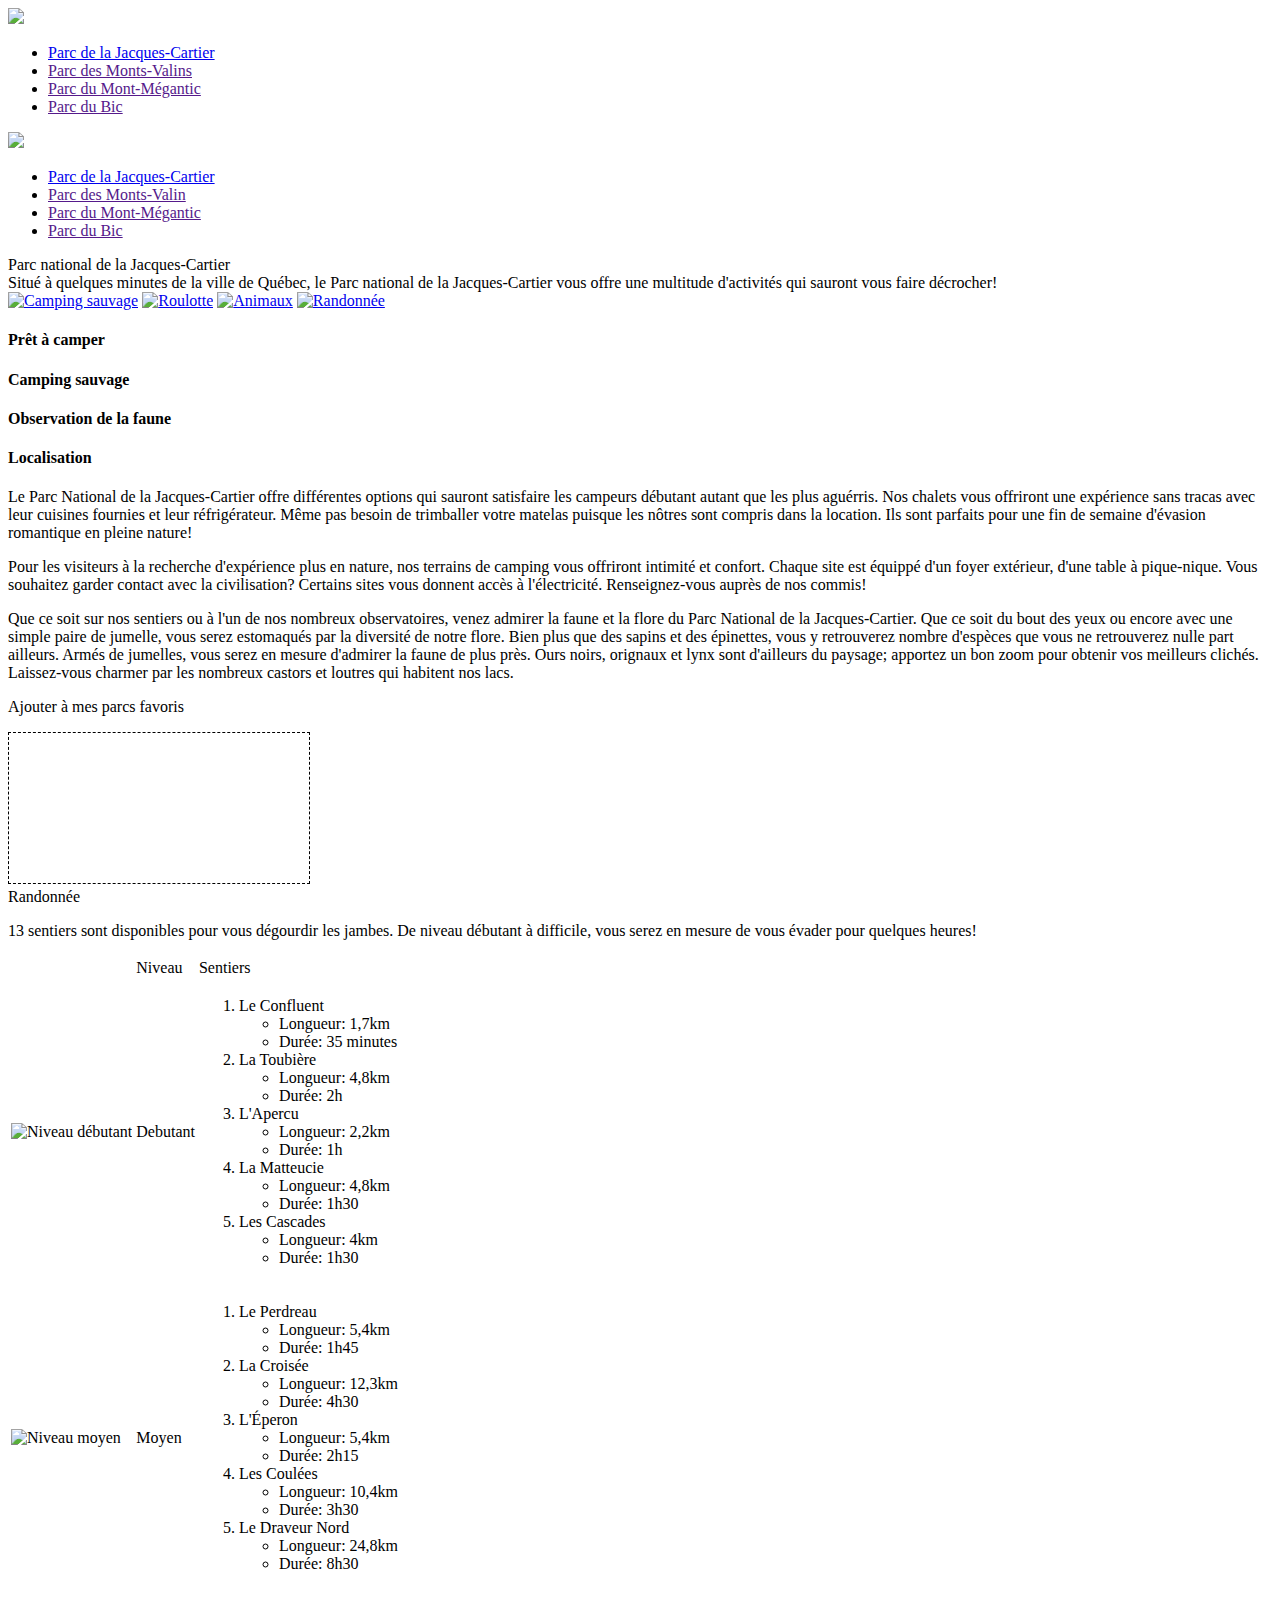
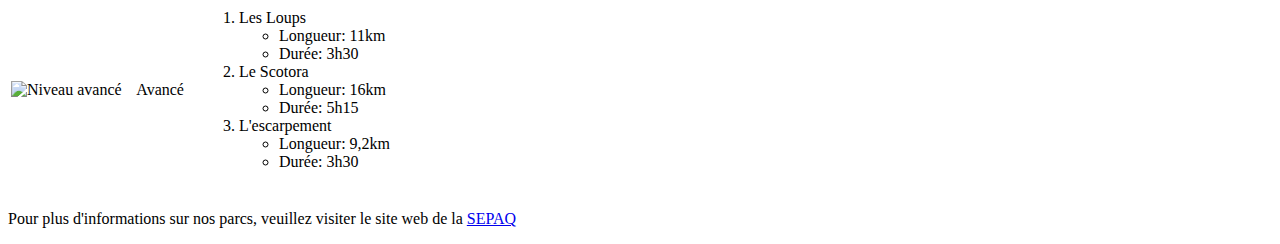
==== Page1.html @ 80376528 "Intégration du slide-button" ====
<!DOCTYPE html>
<html lang="en">
<head>
    <meta charset="UTF-8">
    <meta name="viewport" content="width=device-width, initial-scale=1.0">
    <link rel="stylesheet" href="Contenu.css">
    <link rel="stylesheet" href="assets/css/navbar.css"/>
    <link rel="stylesheet" href="assets/css/footer.css"/>
    <link rel="stylesheet" href="assets/css/general.css"/>
    <link rel="stylesheet" href="assets/css/slide-button.css"/>
    <title>Parc National de la Jacques-Cartier</title>
    
</head>


<body>

    <body>
        <header class="side-navbar tablet-navbar">
            <div class="logo">
                <a href="index.html">
                    <img src="assets/images/logo.png"/>
                </a>
            </div>
            <div class="menu">
                <ul class="menu-list">
                    <li class="menu-item"><a class="current-link" href="Page1.html">Parc de la Jacques-Cartier</a></li>
                    <li class="menu-item"><a href="">Parc des Monts-Valins</a></li>
                    <li class="menu-item"><a href="">Parc du Mont-Mégantic</a></li>
                    <li class="menu-item"><a href="">Parc du Bic</a></li>
                </ul>
            </div>
        </header>

        <header class="phone-navbar">
            <div class="navbar-shrink">
                <div class="logo">
                    <a href="index.html">
                        <img src="./assets/images/logo.png"/>
                    </a>
                </div>
                <div class="dropdown-button" onclick="Dropdown()">
                    <div></div>
                    <div></div>
                    <div></div>
                </div>
            </div>
            <div class="menu" id="dropdown-menu">
                <ul class="menu-list">
                    <li class="menu-item"><a class="current-link" href="Page1.html">Parc de la Jacques-Cartier</a></li>
                    <li class="menu-item"><a href="">Parc des Monts-Valin</a></li>
                    <li class="menu-item"><a href="">Parc du Mont-Mégantic</a></li>
                    <li class="menu-item"><a href="">Parc du Bic</a></li>
                </ul>
            </div>
        </header>

        <div class="content">
            <div id="content-title" class="page-titre content-photo-title-page">Parc national de la Jacques-Cartier
                <div class="description-titre texte-image-titre">Situé à quelques minutes de la ville de Québec, le Parc national de la Jacques-Cartier vous offre
                        une multitude d'activités qui sauront vous faire décrocher!</div>
                        
                        <div class="services-offerts-image">
                        
                        <a href="#camping"><img src="assets/images/tente.jpg" alt="Camping sauvage" title="Camping sauvage"></a>
                        <a href="#roulotte"><img src="assets/images/roulotte.jpg" alt="Roulotte" title="Camping en roulotte"></a>
                        <a href="#animaux"><img src="assets/images/animaux.jpg" alt="Animaux" title="Observation de la faune"></a>
                        <a href="#randonnee"><img src="assets/images/randonnee.jpg" alt="Randonnée" title="Randonnée"></a>
                    </div>
            </div>
            <div class="grid-wrapper-contenu1">
                <div class="content-page">
                    
                    
<div class="services-offerts">

                    <h4 id="roulotte">Prêt à camper</h4>
                    <h4 id="camping">Camping sauvage</h4>
                    <h4 id="animaux">Observation de la faune</h4>
                    <h4>Localisation</h4>
                    
                        <p>Le Parc National de la Jacques-Cartier offre différentes options qui sauront satisfaire les campeurs 
                        débutant autant que les plus aguérris. Nos chalets vous offriront une expérience sans tracas avec 
                        leur cuisines fournies et leur réfrigérateur. Même pas besoin de trimballer votre matelas puisque 
                        les nôtres sont compris dans la location. Ils sont parfaits pour une fin de semaine d'évasion 
                        romantique en pleine nature!
                        </p>
                    
                        <p>Pour les visiteurs à la recherche d'expérience plus en nature, nos terrains de camping vous offriront
                        intimité et confort. Chaque site est équippé d'un foyer extérieur, d'une table à pique-nique. Vous
                        souhaitez garder contact avec la civilisation? Certains sites vous donnent accès à l'électricité. 
                        Renseignez-vous auprès de nos commis!
                        </p>

                        <p>Que ce soit sur nos sentiers ou à l'un de nos nombreux observatoires, venez admirer la faune et
                        la flore du Parc National de la Jacques-Cartier. Que ce soit du bout des yeux ou encore avec une simple
                        paire de jumelle, vous serez estomaqués par la diversité de notre flore. Bien plus que des sapins et
                        des épinettes, vous y retrouverez nombre d'espèces que vous ne retrouverez nulle part ailleurs. Armés
                        de jumelles, vous serez en mesure d'admirer la faune de plus près. Ours noirs, orignaux et lynx sont
                        d'ailleurs du paysage; apportez un bon zoom pour obtenir vos meilleurs clichés. Laissez-vous charmer par 
                        les nombreux castors et loutres qui habitent nos lacs.</p>

                        <p>Ajouter à mes parcs favoris
                            <div id="button-outside" onclick="Slide()">
                                <div id="button-inside"></div>
                            </div>
                        </p>
                        

                        
                        <iframe src="https://www.google.com/maps/embed?pb=!1m14!1m8!1m3!1d348403.8389527754!2d-71.5621823!3d46.9832007!3m2!1i1024!2i768!4f13.1!3m3!1m2!1s0x4cc0a9364e153c8d%3A0x7d0ec7822e4ea4d6!2sParc%20national%20de%20la%20Jacques-Cartier!5e0!3m2!1sfr!2sca!4v1608070552155!5m2!1sfr!2sca" 
                    style="border: 1px dashed black;" allowfullscreen="" aria-hidden="false" tabindex="0"></iframe>

                    </div>
                    <div class="sous-titre1" id="#randonnee">Randonnée</div>
                            <p>13 sentiers sont disponibles pour vous dégourdir les jambes. De niveau débutant à difficile, vous
                            serez en mesure de vous évader pour quelques heures!</p>
                        
                    
                        
                </div>

                <div class="tableau">
                    <table>
                        <tr>
                            <td></td>
                            <td>Niveau</td>
                            <td>Sentiers</td>
                        </tr>
                        <tr>
                            <td>
                                <img src="assets/images/niveau_facile.png" alt="Niveau débutant" title="Niveau débutant">
                            </td>
                            <td>
                                Debutant
                            </td>
                            <td>
                                <ol>
                                    <li>Le Confluent</li>
                                    <ul>
                                        <li>Longueur: 1,7km</li>
                                        <li>Durée: 35 minutes</li>
                                    </ul>
                                    <li>La Toubière</li>
                                    <ul>
                                        <li>Longueur: 4,8km</li>
                                        <li>Durée: 2h</li>
                                    </ul>
                                    <li>L'Apercu</li>
                                        <ul>
                                            <li>Longueur: 2,2km</li>
                                            <li>Durée: 1h</li>
                                        </ul>
                                    <li>La Matteucie</li>
                                        <ul>
                                            <li>Longueur: 4,8km</li>
                                            <li>Durée: 1h30</li>
                                        </ul>
                                    <li>Les Cascades</li>
                                        <ul>
                                            <li>Longueur: 4km</li>
                                            <li>Durée: 1h30</li>
                                        </ul>
                                </ol>
                            </td>
                        </tr>
                        <tr>
                            <td>
                                <img src="assets/images/niveau_moyen.png" alt="Niveau moyen" title="Niveau moyen">
                            </td>
                            <td>Moyen</td>
                            <td>
                                <ol>
                                    <li>Le Perdreau</li>
                                    <ul>
                                        <li>Longueur: 5,4km</li>
                                        <li>Durée: 1h45</li>
                                    </ul>
                                    <li>La Croisée</li>
                                    <ul>
                                        <li>Longueur: 12,3km</li>
                                        <li>Durée: 4h30</li>
                                    </ul>
                                    <li>L'Éperon</li>
                                    <ul>
                                        <li>Longueur: 5,4km</li>
                                        <li>Durée: 2h15</li>
                                    </ul>
                                    <li>Les Coulées</li>
                                    <ul>
                                        <li>Longueur: 10,4km</li>
                                        <li>Durée: 3h30</li>
                                    </ul>
                                    <li>Le Draveur Nord</li>
                                    <ul>
                                        <li>Longueur: 24,8km</li>
                                        <li>Durée: 8h30</li>
                                    </ul>
                                </ol>
                            </td>
                        </tr>
                        <tr>
                            <td>
                                <img src="assets/images/niveau_difficile.png" alt="Niveau avancé" title="Niveau avancé">
                            </td>
                            <td>Avancé</td>
                            <td>
                                <ol>
                                    <li>Les Loups</li>
                                    <ul>
                                        <li>Longueur: 11km</li>
                                        <li>Durée: 3h30</li>
                                    </ul>
                                    <li>Le Scotora</li>
                                    <ul>
                                        <li>Longueur: 16km</li>
                                        <li>Durée: 5h15</li>
                                    </ul>
                                    <li>L'escarpement</li>
                                    <ul>
                                        <li>Longueur: 9,2km</li>
                                        <li>Durée: 3h30</li>
                                    </ul>
                                </ol>
                            </td>
                        </tr>
                    </table>
                </div>
            </div>
        </div>

    

    
    <h2></h2>
    
    <h3></h3>
    
    <h3 id=""></h3>
    
    <h3 id=""></h3>
    
    <!-- <div class="castor">
        <div class="castorimage"></div>
        <div class="castorcarre"></div> -->
        
    </div>

    <footer>
        <p>Pour plus d'informations sur nos parcs, veuillez visiter le site web de la <a target="_blank" href="https://www.sepaq.com/home/index.dot?language_id=2">SEPAQ</a></p>
    </footer>
    
    <script>
        function Dropdown() {
            var element = document.getElementById('dropdown-menu');
            element.classList.toggle('menu-visible');
        }
        function Slide() {
            document.getElementById('button-outside').classList.toggle('button-outside-clicked');
            document.getElementById('button-inside').classList.toggle('button-inside-clicked');
        }
    </script>
</body>
</html>
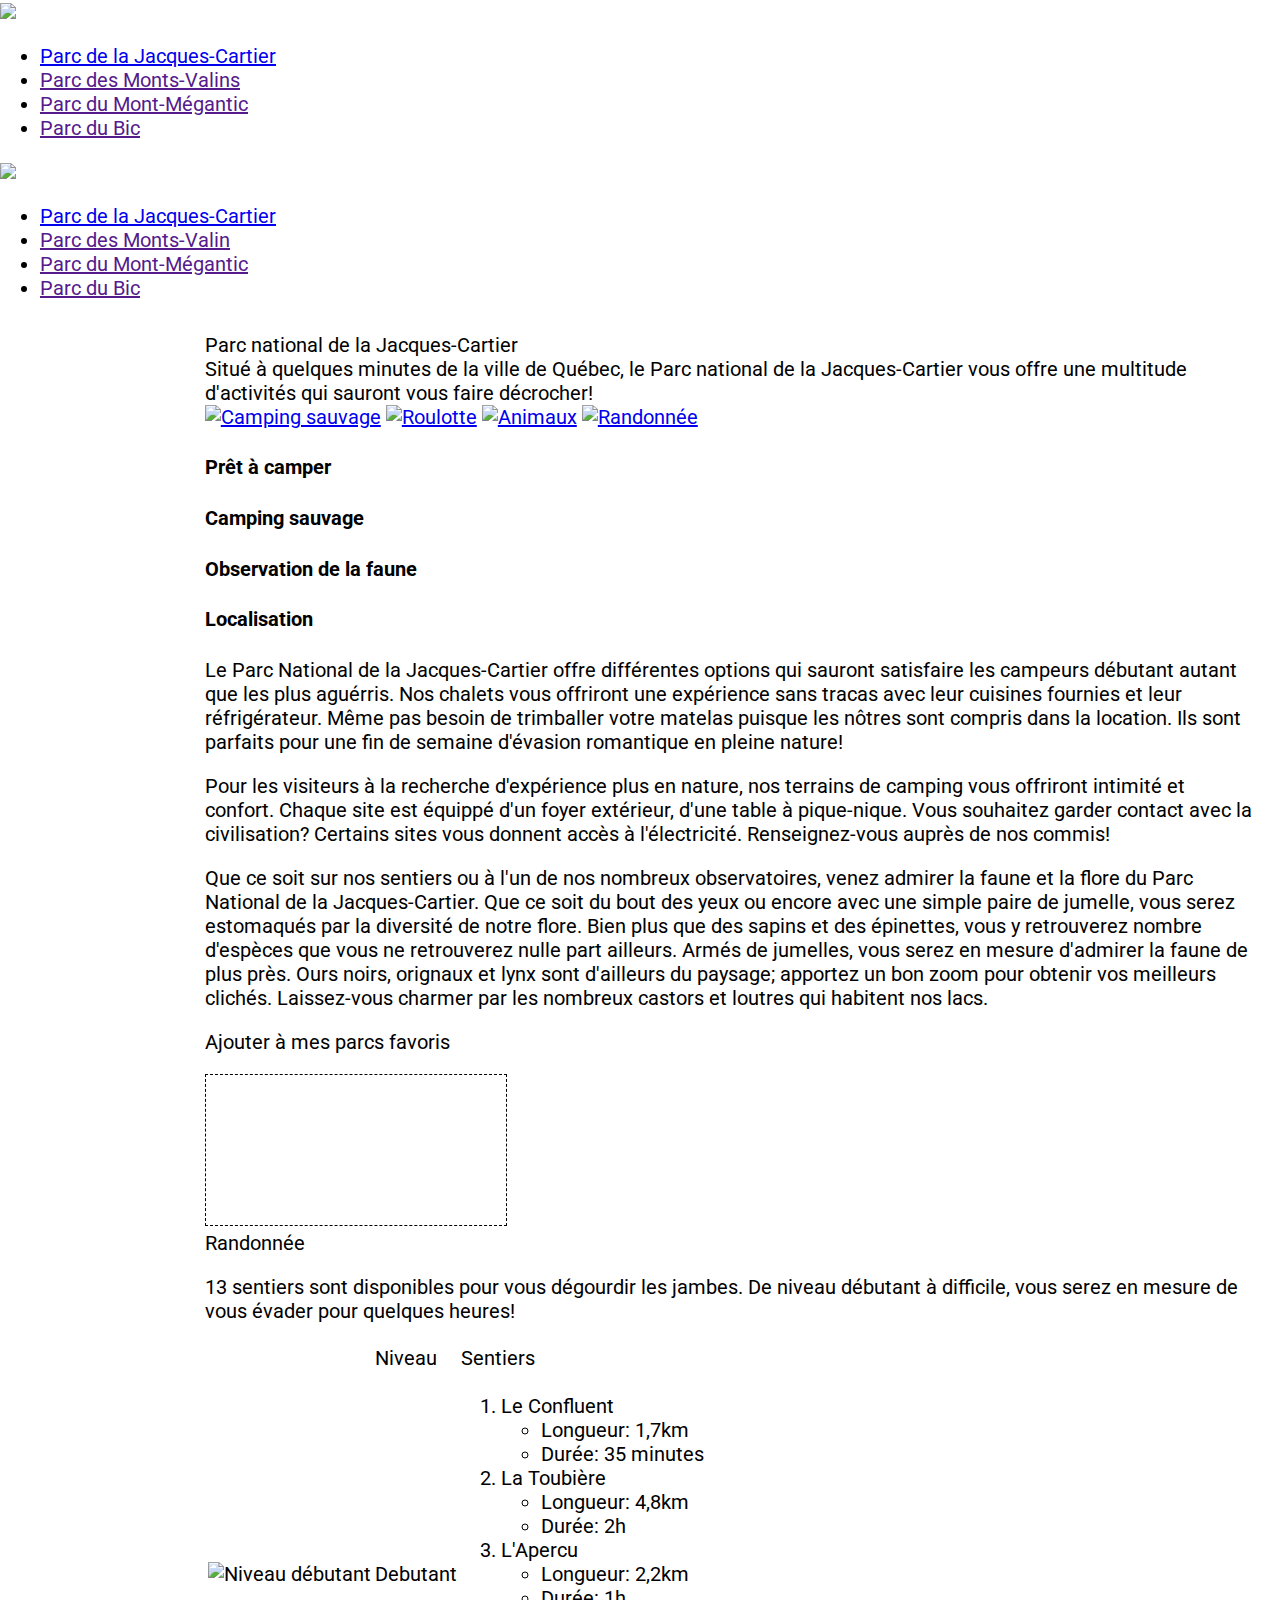
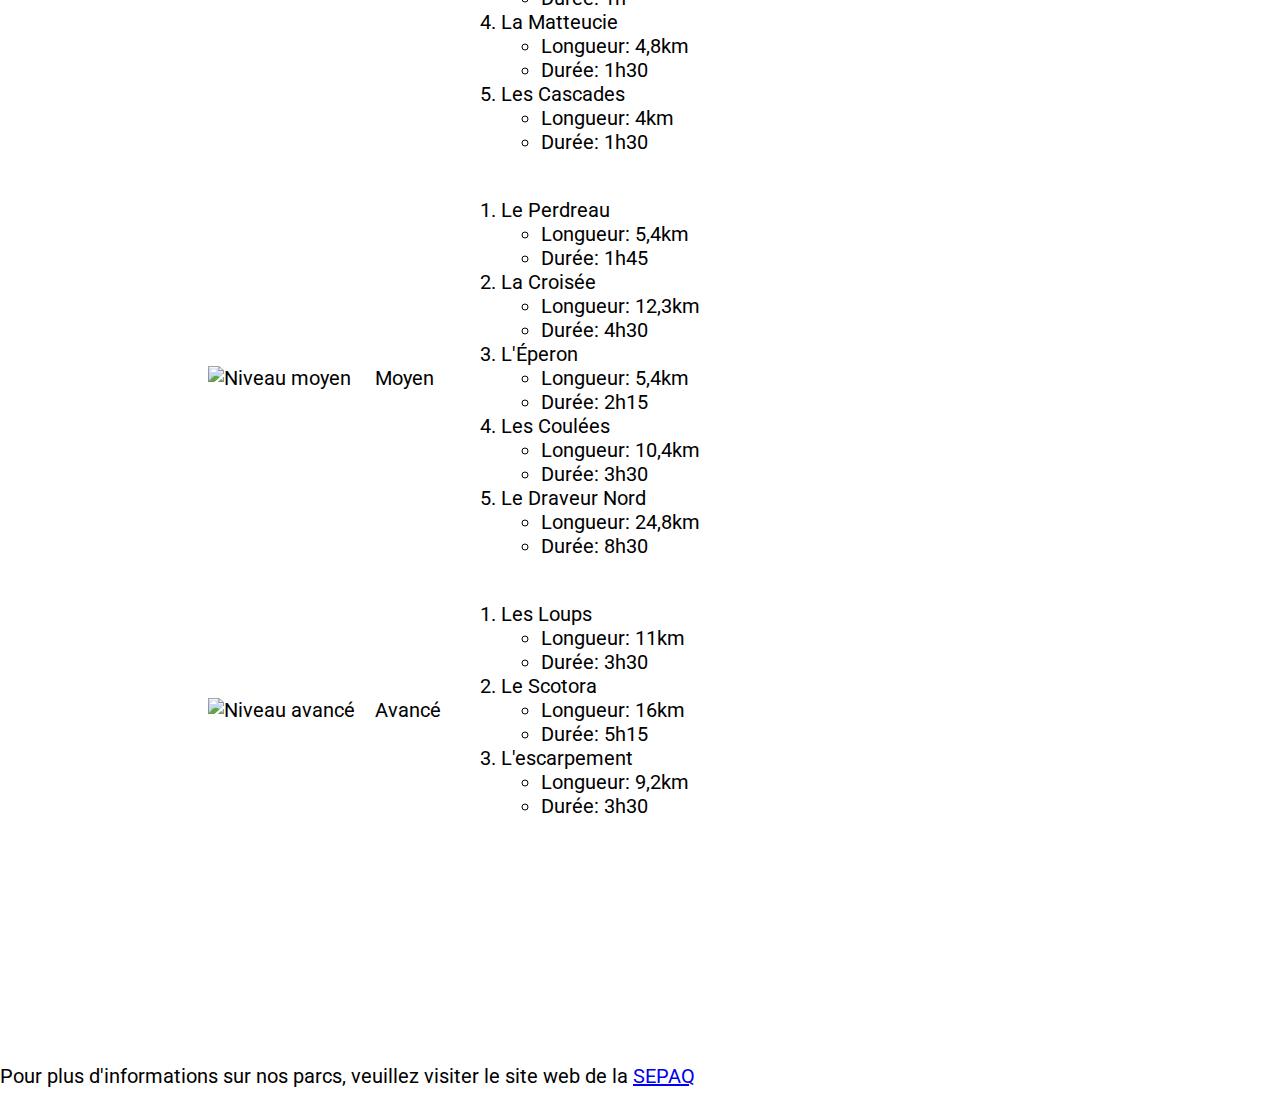
==== commit a6f43828: "Changement de la police" ====
--- a/Page1.html
+++ b/Page1.html
@@ -8,6 +8,8 @@
     <link rel="stylesheet" href="assets/css/footer.css"/>
     <link rel="stylesheet" href="assets/css/general.css"/>
     <link rel="stylesheet" href="assets/css/slide-button.css"/>
+    <link rel="preconnect" href="https://fonts.gstatic.com">
+    <link href="https://fonts.googleapis.com/css2?family=Roboto&display=swap" rel="stylesheet">
     <title>Parc National de la Jacques-Cartier</title>
     
 </head>
--- a/assets/css/general.css
+++ b/assets/css/general.css
@@ -0,0 +1,42 @@
+/*Configurations communes à toutes les pages du site web*/
+body{
+    margin:0px;
+    font-family: 'Roboto', sans-serif;
+    font-size: 20px;
+    display: flex;
+    flex-direction: column;
+}
+
+@media screen and (max-width:599px){
+    .content{
+        margin-top: 100px;
+        padding:1%;
+        width:96%;
+        z-index:0;
+    }
+
+    #content-title{
+        font-size:1.2em;
+    }
+}
+
+@media screen and (min-width:600px) and (max-width:900px){
+    .content{
+        margin-top: 100px;
+        padding:1%;
+        width:96%;
+    }
+
+    #content-title{
+        font-size:1.5em;
+    }
+}
+
+@media screen and (min-width:901px){
+    .content{
+        
+        width:82%;
+        margin-left:15%;
+        padding:1%;
+    }
+}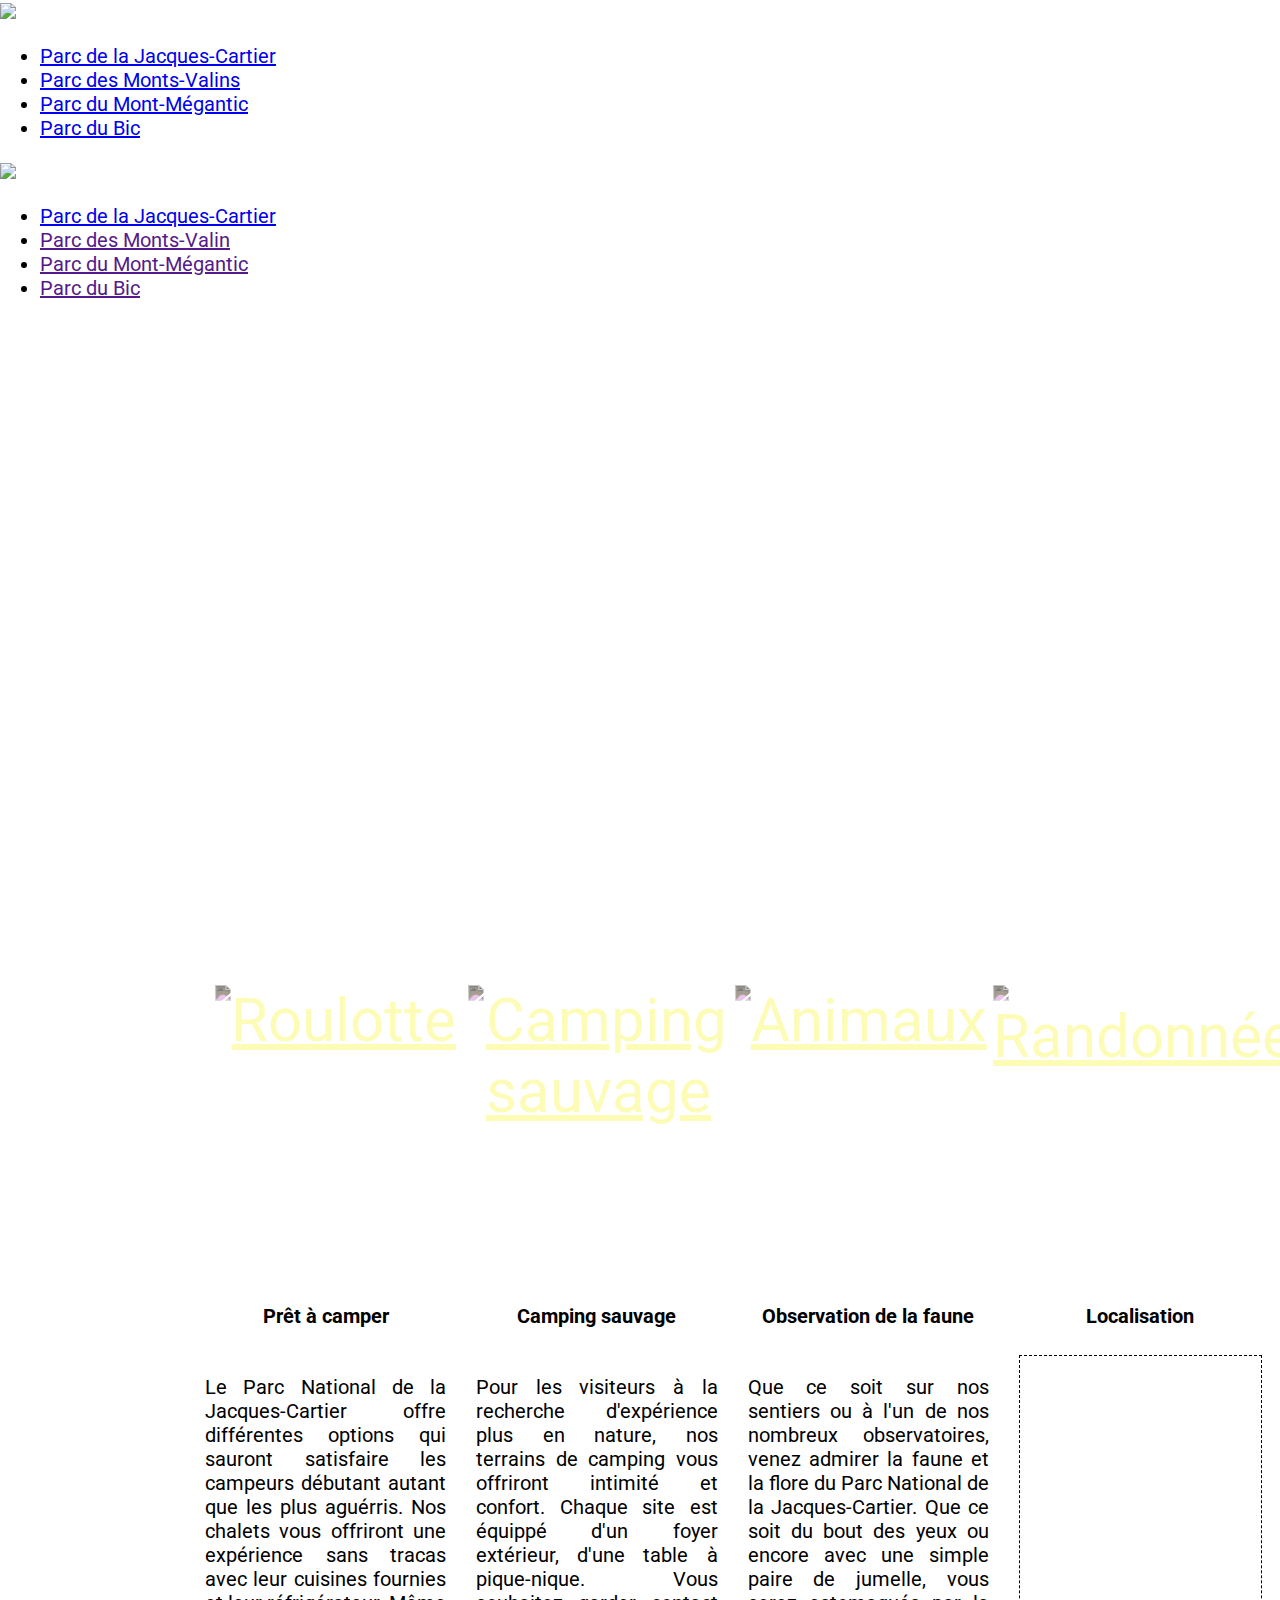
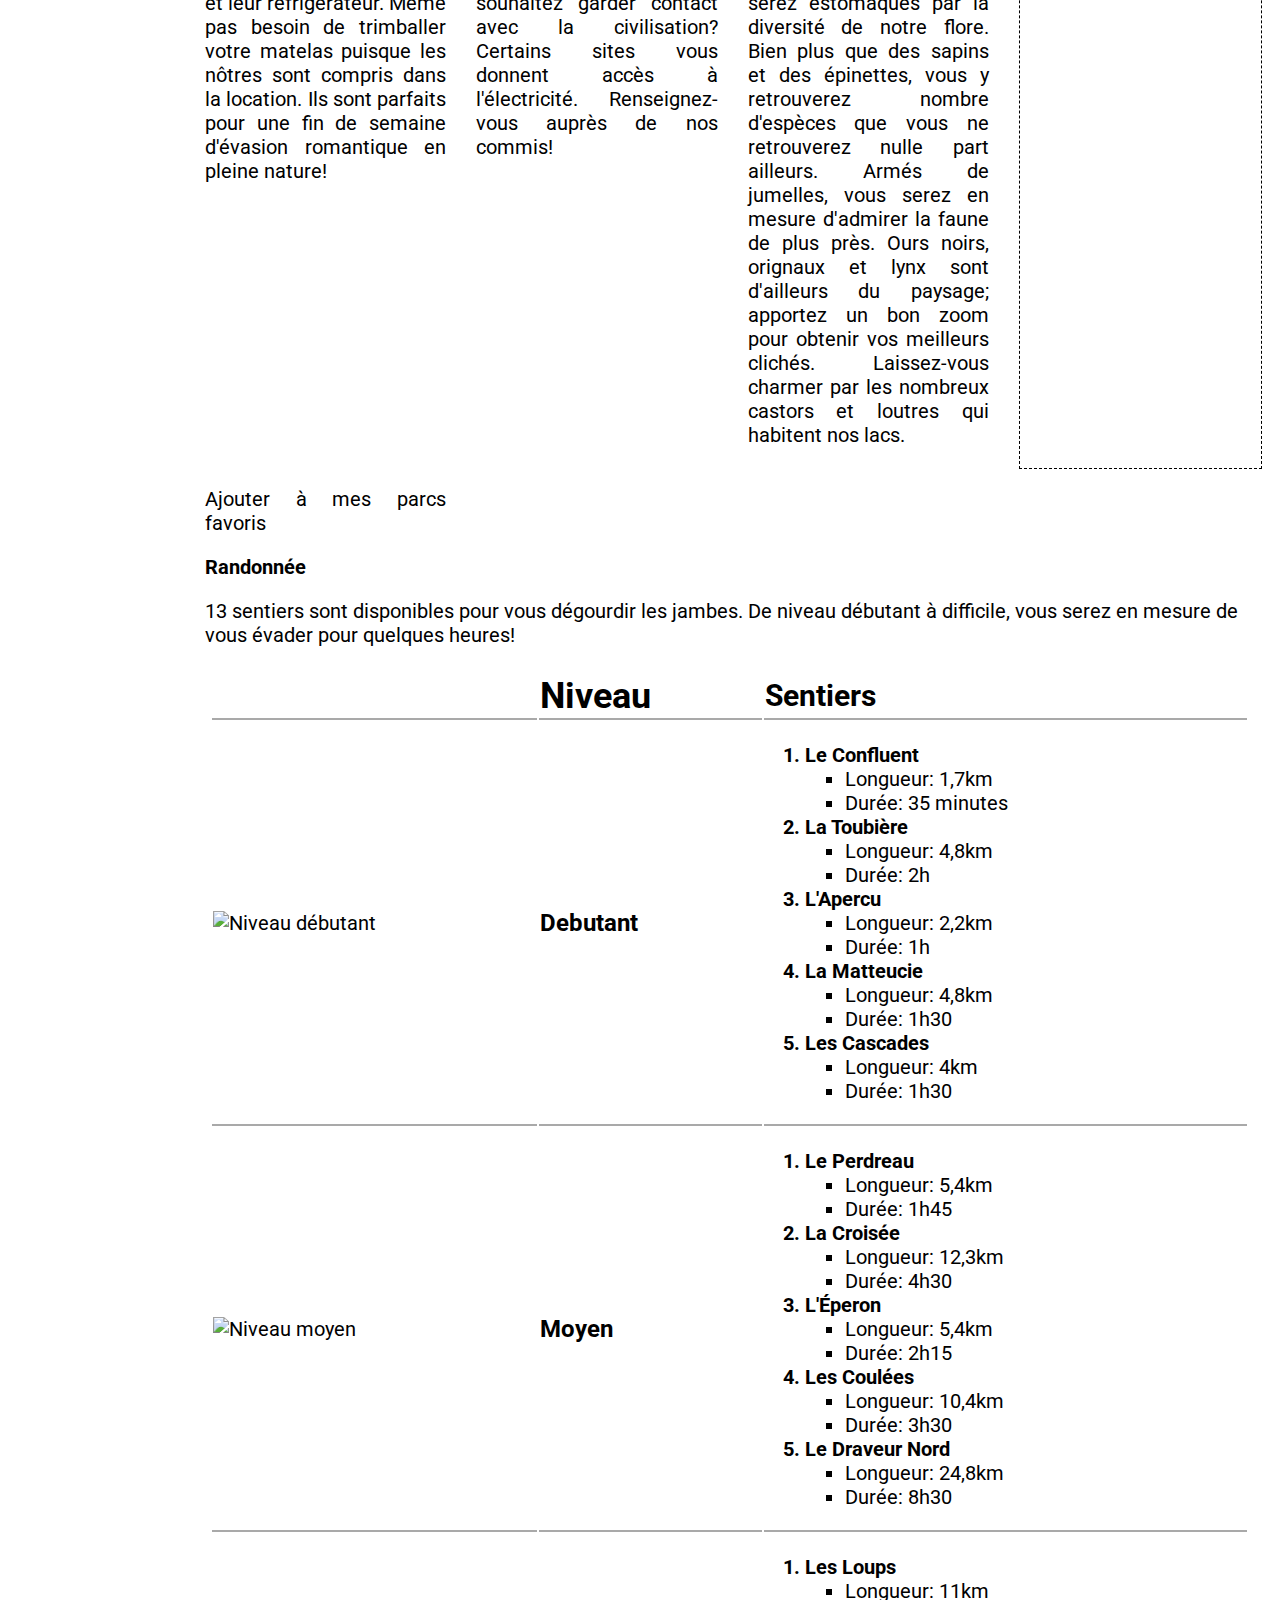
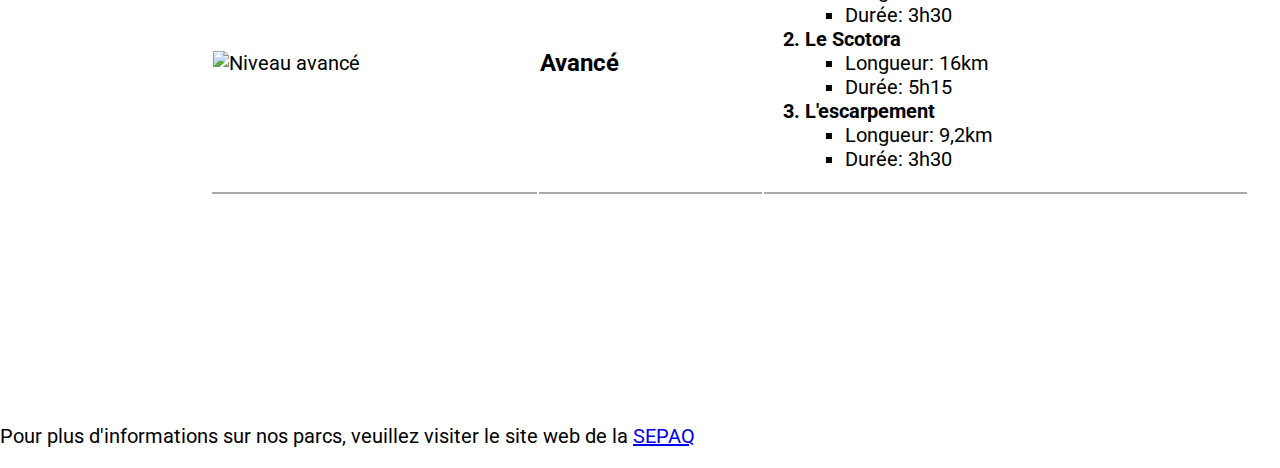
==== commit 1b8b4627: "Contenu pages 2 et 3" ====
--- a/Page1.html
+++ b/Page1.html
@@ -3,7 +3,7 @@
 <head>
     <meta charset="UTF-8">
     <meta name="viewport" content="width=device-width, initial-scale=1.0">
-    <link rel="stylesheet" href="Contenu.css">
+    <link rel="stylesheet" href="assets/css/page-content.css">
     <link rel="stylesheet" href="assets/css/navbar.css"/>
     <link rel="stylesheet" href="assets/css/footer.css"/>
     <link rel="stylesheet" href="assets/css/general.css"/>
@@ -27,9 +27,9 @@
             <div class="menu">
                 <ul class="menu-list">
                     <li class="menu-item"><a class="current-link" href="Page1.html">Parc de la Jacques-Cartier</a></li>
-                    <li class="menu-item"><a href="">Parc des Monts-Valins</a></li>
-                    <li class="menu-item"><a href="">Parc du Mont-Mégantic</a></li>
-                    <li class="menu-item"><a href="">Parc du Bic</a></li>
+                    <li class="menu-item"><a href="Page2.html">Parc des Monts-Valins</a></li>
+                    <li class="menu-item"><a href="Page3.html">Parc du Mont-Mégantic</a></li>
+                    <li class="menu-item"><a href="Page4.html">Parc du Bic</a></li>
                 </ul>
             </div>
         </header>
@@ -58,14 +58,14 @@
         </header>
 
         <div class="content">
-            <div id="content-title" class="page-titre content-photo-title-page">Parc national de la Jacques-Cartier
+            <div id="content-title" class="page-titre page-titre-photo1 content-photo-title-page">Parc national de la Jacques-Cartier
                 <div class="description-titre texte-image-titre">Situé à quelques minutes de la ville de Québec, le Parc national de la Jacques-Cartier vous offre
                         une multitude d'activités qui sauront vous faire décrocher!</div>
                         
                         <div class="services-offerts-image">
                         
+                        <a href="#roulotte"><img src="assets/images/roulotte.jpg" alt="Roulotte" title="Camping en roulotte"></a>
                         <a href="#camping"><img src="assets/images/tente.jpg" alt="Camping sauvage" title="Camping sauvage"></a>
-                        <a href="#roulotte"><img src="assets/images/roulotte.jpg" alt="Roulotte" title="Camping en roulotte"></a>
                         <a href="#animaux"><img src="assets/images/animaux.jpg" alt="Animaux" title="Observation de la faune"></a>
                         <a href="#randonnee"><img src="assets/images/randonnee.jpg" alt="Randonnée" title="Randonnée"></a>
                     </div>
@@ -81,13 +81,15 @@
                     <h4 id="animaux">Observation de la faune</h4>
                     <h4>Localisation</h4>
                     
+                        
+                        
                         <p>Le Parc National de la Jacques-Cartier offre différentes options qui sauront satisfaire les campeurs 
                         débutant autant que les plus aguérris. Nos chalets vous offriront une expérience sans tracas avec 
                         leur cuisines fournies et leur réfrigérateur. Même pas besoin de trimballer votre matelas puisque 
                         les nôtres sont compris dans la location. Ils sont parfaits pour une fin de semaine d'évasion 
                         romantique en pleine nature!
                         </p>
-                    
+
                         <p>Pour les visiteurs à la recherche d'expérience plus en nature, nos terrains de camping vous offriront
                         intimité et confort. Chaque site est équippé d'un foyer extérieur, d'une table à pique-nique. Vous
                         souhaitez garder contact avec la civilisation? Certains sites vous donnent accès à l'électricité. 
@@ -101,18 +103,16 @@
                         de jumelles, vous serez en mesure d'admirer la faune de plus près. Ours noirs, orignaux et lynx sont
                         d'ailleurs du paysage; apportez un bon zoom pour obtenir vos meilleurs clichés. Laissez-vous charmer par 
                         les nombreux castors et loutres qui habitent nos lacs.</p>
-
-                        <p>Ajouter à mes parcs favoris
+                        
+                        <iframe src="https://www.google.com/maps/embed?pb=!1m14!1m8!1m3!1d348403.8389527754!2d-71.5621823!3d46.9832007!3m2!1i1024!2i768!4f13.1!3m3!1m2!1s0x4cc0a9364e153c8d%3A0x7d0ec7822e4ea4d6!2sParc%20national%20de%20la%20Jacques-Cartier!5e0!3m2!1sfr!2sca!4v1608070552155!5m2!1sfr!2sca" 
+                    style="border: 1px dashed black;" allowfullscreen="" aria-hidden="false" tabindex="0"></iframe>
+                        
+                        
+                    <p>Ajouter à mes parcs favoris
                             <div id="button-outside" onclick="Slide()">
                                 <div id="button-inside"></div>
                             </div>
                         </p>
-                        
-
-                        
-                        <iframe src="https://www.google.com/maps/embed?pb=!1m14!1m8!1m3!1d348403.8389527754!2d-71.5621823!3d46.9832007!3m2!1i1024!2i768!4f13.1!3m3!1m2!1s0x4cc0a9364e153c8d%3A0x7d0ec7822e4ea4d6!2sParc%20national%20de%20la%20Jacques-Cartier!5e0!3m2!1sfr!2sca!4v1608070552155!5m2!1sfr!2sca" 
-                    style="border: 1px dashed black;" allowfullscreen="" aria-hidden="false" tabindex="0"></iframe>
-
                     </div>
                     <div class="sous-titre1" id="#randonnee">Randonnée</div>
                             <p>13 sentiers sont disponibles pour vous dégourdir les jambes. De niveau débutant à difficile, vous
@@ -122,7 +122,7 @@
                         
                 </div>
 
-                <div class="tableau">
+                <div class="tableau1">
                     <table>
                         <tr>
                             <td></td>
--- a/assets/css/page-content.css
+++ b/assets/css/page-content.css
@@ -0,0 +1,168 @@
+h4 + img{
+    height: 60px;
+    width: 60px;
+}
+
+h4{
+    text-align: center;
+}
+
+iframe{
+    position: relative;
+    height: 100%;
+    width: 100%;
+
+}
+
+.castor{
+    height: 375px;
+    display: block;
+    padding: 0px;
+}
+
+.castorimage{
+    display: inline-block;
+    height: 375px;
+    width: 1880px;
+    background: linear-gradient(to right, transparent, #332208 53%, black 90%),
+    url("Images/Photos/castor1.png"), no-repeat;
+    padding: 0px;
+}
+
+.castorcarre{
+    display: inline-block;
+    height: 375px;
+    width: 800px;
+    background: linear-gradient(to right, #332208, black);
+    padding: 0px;
+}
+
+.sous-titre{
+    font-weight: bold;
+}
+
+.sous-titre1{
+    font-weight: bold;
+}
+
+.texte-image-titre{
+    font-size: 0.5em;
+    padding: 100px 20px 0px 20px;
+
+}
+
+.page-titre{
+    text-align: center;
+    background-size: cover;
+    border: 0px;
+    font-size: 3em;
+}
+
+.page-titre-photo1{
+    background-image: url("../images/Photos/Les_loups1.jpg");
+    filter: grayscale(40%);
+}
+
+.page-titre-photo2{
+    background-image: url("../images/Photos/Vallee-fantomes.jpg");
+    filter: grayscale(5%);
+}
+
+.page-titre-photo3{
+    background-image: url("../images/Photos/Mont-Megantic.jpg");
+    filter: grayscale(40%);
+}
+
+.content-photo-title-page{
+    color:white;
+    width: 100%;
+    top: 50%;
+    padding: 225px 0px 150px 0px;
+
+}
+
+.services-offerts-image{
+    display: grid;
+    grid-template-columns: 25% 25% 25% 25%;
+    width: 100%;
+    padding: 150px 0px 0px 0px;
+}
+
+.services-offerts-image img{
+    filter: invert(100%) opacity(50%) brightness(150%);
+    border: 1px groove black;
+}
+
+
+
+.services-offerts{
+    display: grid;
+    width: 92%;
+    grid-template-columns: 25% 25% 25% 25%;
+    grid-column-gap: 30px;
+    text-align: justify;
+}
+
+table{
+    width: 100%;
+}
+
+.tableau1{
+    border: 5px solid transparent;
+    border-image: url(../images/feuille_bordure.png) 30 round;
+}
+
+.tableau2{
+    border: 5px solid transparent;
+    border-image: url(../images/Photos/Vallee-fantomes.jpg) 30 round;
+}
+
+.tableau3{
+    border: 5px solid transparent;
+    border-image: url(../images/ciel-nuit.jpg) 30 stretch;
+}
+
+table img{
+    width: 100px;
+    height: 100px;
+    margin: auto;
+}
+
+table td ol > li{
+    font-weight: bold;
+}
+
+table tr:first-child{
+    font-weight: bold;
+    font-size: 1.5em;
+    margin: 20px;
+}
+
+
+table ul li:last-child{
+    list-style: none;
+    list-style-image: url(../images/duree.png);
+    list-style-type: square;
+    margin-left: 0px;
+
+}
+
+table ul li:first-child{
+    list-style: none;
+    list-style-image: url(../images/distance.png);
+    list-style-type: square;
+    margin-left: 0px;
+}
+
+td{
+    border-bottom: 2px solid darkgray;
+}
+
+
+
+
+table tr td:nth-child(2){
+    font-weight: bold;
+    font-size: 1.2em;
+}
+
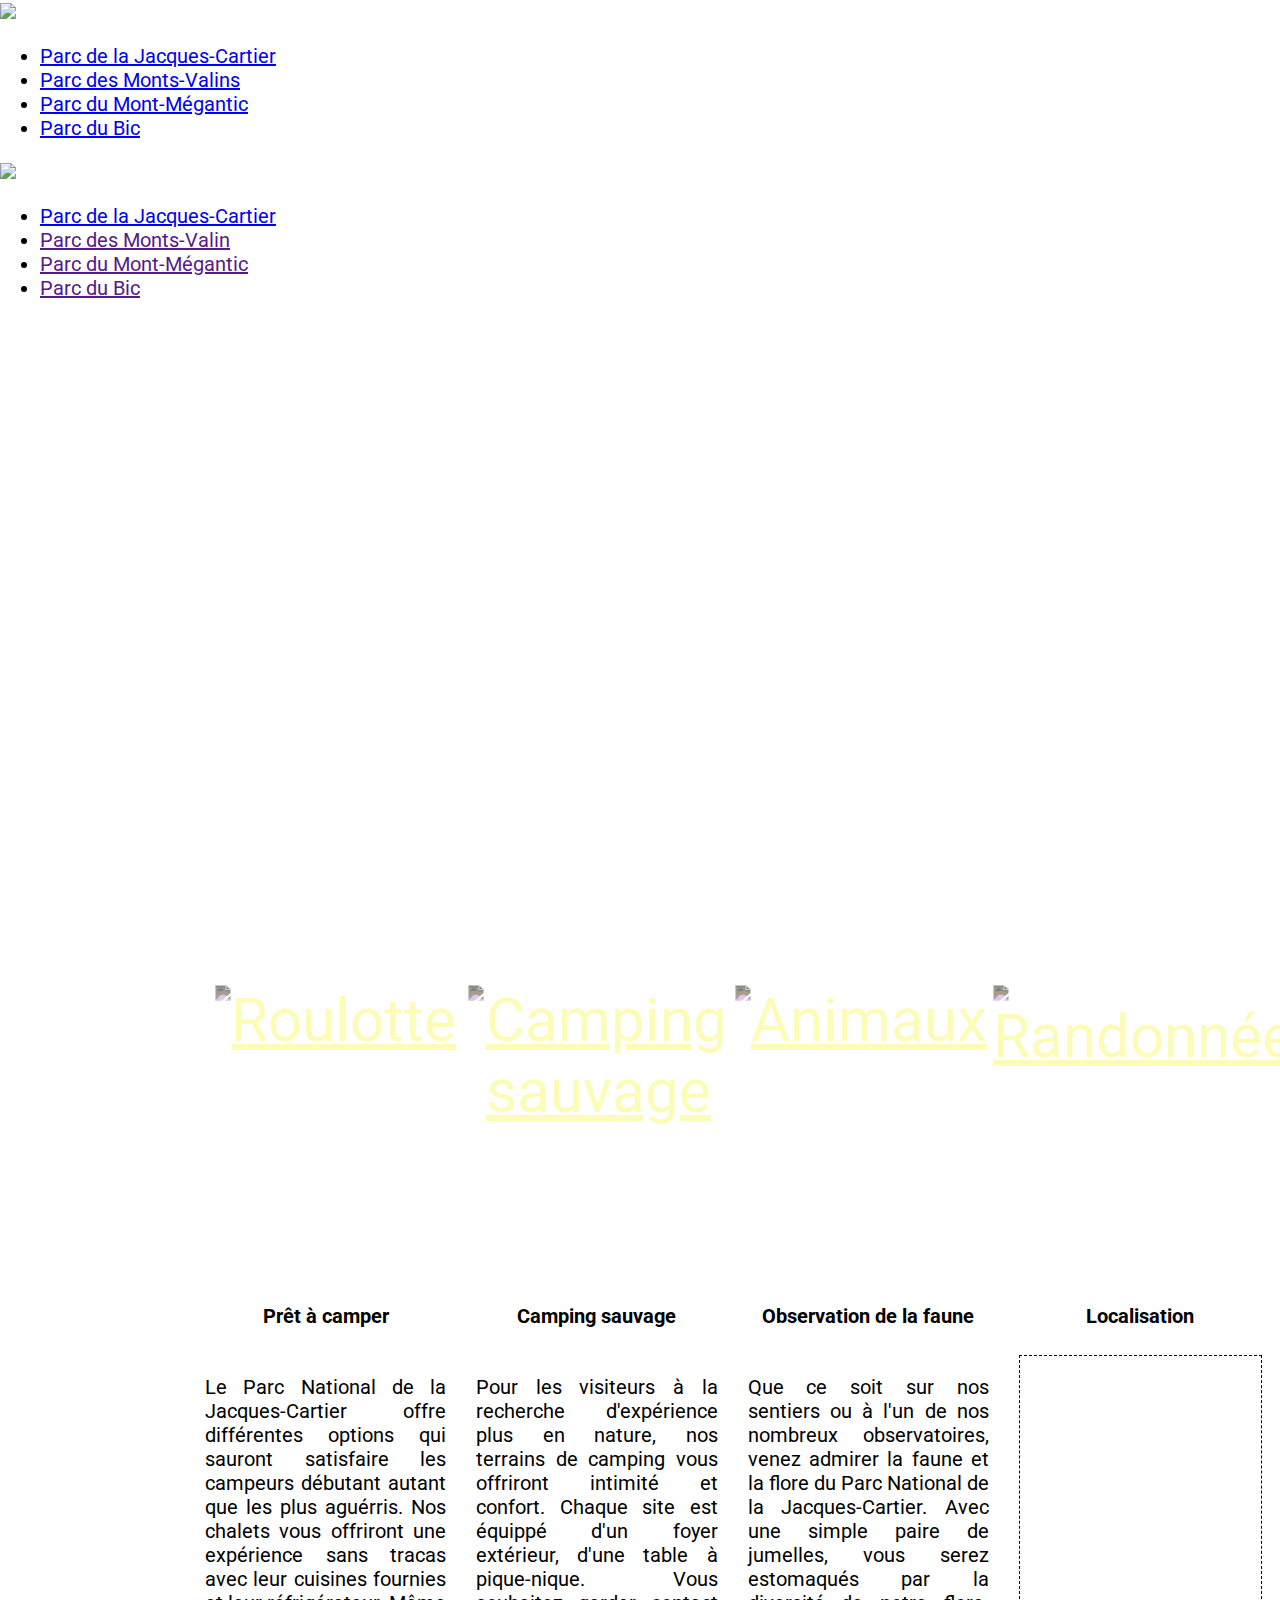
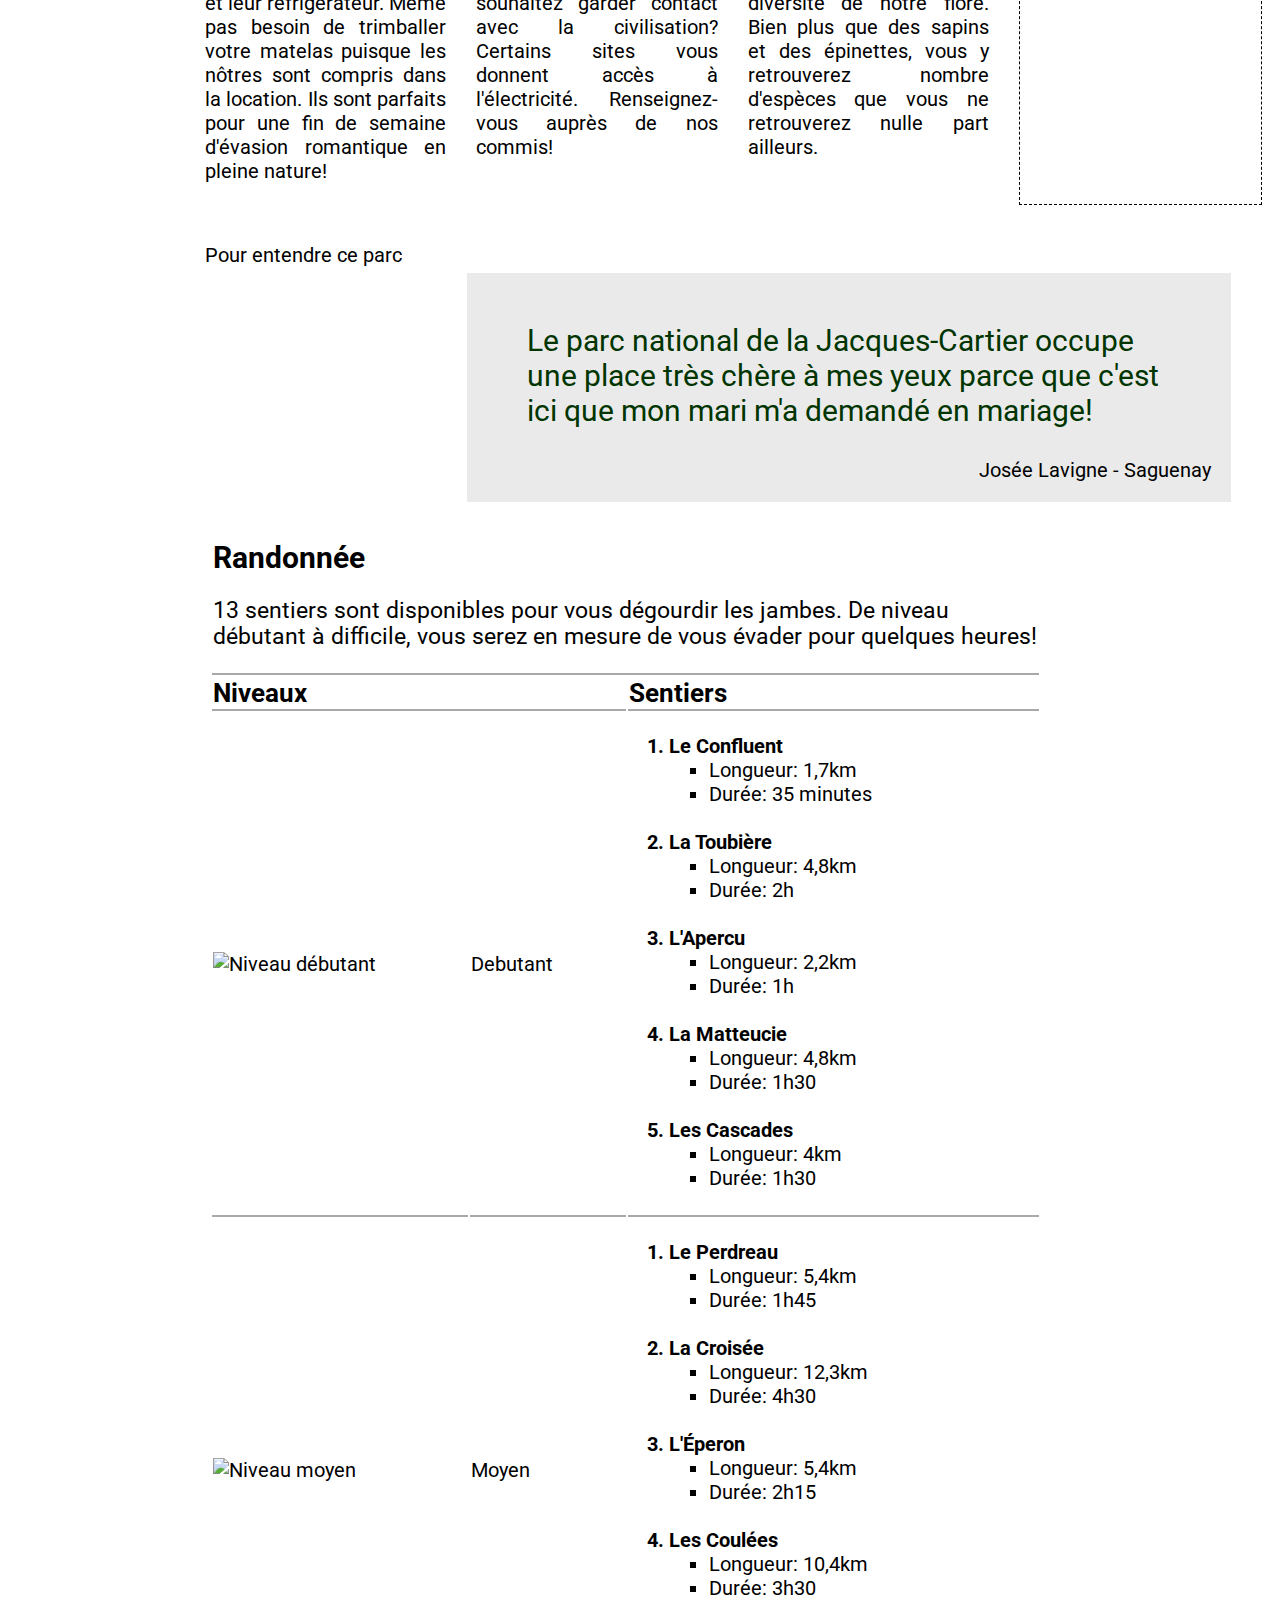
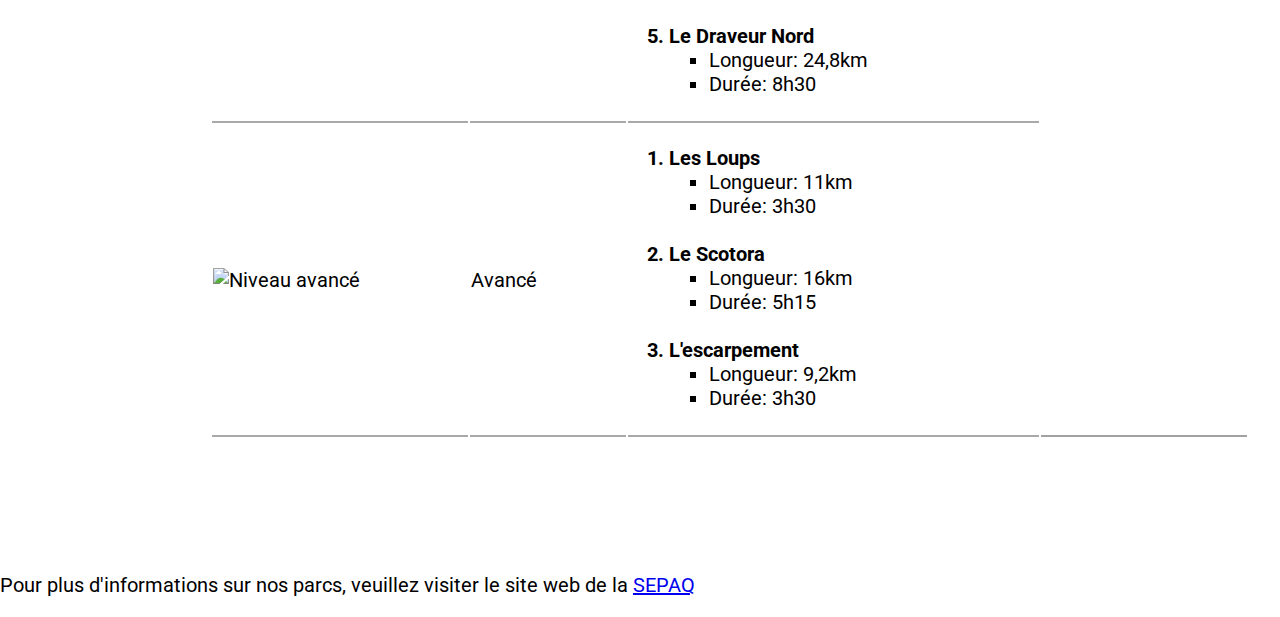
==== commit 7cb21b83: "Modification tableau pour inclure randonnée à l'intérieur" ====
--- a/Page1.html
+++ b/Page1.html
@@ -1,17 +1,18 @@
 <!DOCTYPE html>
 <html lang="en">
+
 <head>
     <meta charset="UTF-8">
     <meta name="viewport" content="width=device-width, initial-scale=1.0">
     <link rel="stylesheet" href="assets/css/page-content.css">
-    <link rel="stylesheet" href="assets/css/navbar.css"/>
-    <link rel="stylesheet" href="assets/css/footer.css"/>
-    <link rel="stylesheet" href="assets/css/general.css"/>
-    <link rel="stylesheet" href="assets/css/slide-button.css"/>
+    <link rel="stylesheet" href="assets/css/navbar.css" />
+    <link rel="stylesheet" href="assets/css/footer.css" />
+    <link rel="stylesheet" href="assets/css/general.css" />
+    <link rel="stylesheet" href="assets/css/slide-button.css" />
     <link rel="preconnect" href="https://fonts.gstatic.com">
     <link href="https://fonts.googleapis.com/css2?family=Roboto&display=swap" rel="stylesheet">
     <title>Parc National de la Jacques-Cartier</title>
-    
+
 </head>
 
 
@@ -21,7 +22,7 @@
         <header class="side-navbar tablet-navbar">
             <div class="logo">
                 <a href="index.html">
-                    <img src="assets/images/logo.png"/>
+                    <img src="assets/images/logo.png" />
                 </a>
             </div>
             <div class="menu">
@@ -38,7 +39,7 @@
             <div class="navbar-shrink">
                 <div class="logo">
                     <a href="index.html">
-                        <img src="./assets/images/logo.png"/>
+                        <img src="./assets/images/logo.png" />
                     </a>
                 </div>
                 <div class="dropdown-button" onclick="Dropdown()">
@@ -58,80 +59,132 @@
         </header>
 
         <div class="content">
-            <div id="content-title" class="page-titre page-titre-photo1 content-photo-title-page">Parc national de la Jacques-Cartier
-                <div class="description-titre texte-image-titre">Situé à quelques minutes de la ville de Québec, le Parc national de la Jacques-Cartier vous offre
-                        une multitude d'activités qui sauront vous faire décrocher!</div>
-                        
-                        <div class="services-offerts-image">
-                        
-                        <a href="#roulotte"><img src="assets/images/roulotte.jpg" alt="Roulotte" title="Camping en roulotte"></a>
-                        <a href="#camping"><img src="assets/images/tente.jpg" alt="Camping sauvage" title="Camping sauvage"></a>
-                        <a href="#animaux"><img src="assets/images/animaux.jpg" alt="Animaux" title="Observation de la faune"></a>
-                        <a href="#randonnee"><img src="assets/images/randonnee.jpg" alt="Randonnée" title="Randonnée"></a>
-                    </div>
+            <div id="content-title" class="page-titre page-titre-photo1 content-photo-title-page">Parc national de la
+                Jacques-Cartier
+
+
+
+
+
+                <div class="description-titre texte-image-titre">Situé à quelques minutes de la ville de Québec, le Parc
+                    national de la Jacques-Cartier vous offre
+                    une multitude d'activités qui sauront vous faire décrocher!</div>
+
+                <div class="services-offerts-image">
+
+                    <a href="#roulotte"><img src="assets/images/roulotte.jpg" alt="Roulotte"
+                            title="Camping en roulotte"></a>
+                    <a href="#camping"><img src="assets/images/tente.jpg" alt="Camping sauvage"
+                            title="Camping sauvage"></a>
+                    <a href="#animaux"><img src="assets/images/animaux.jpg" alt="Animaux"
+                            title="Observation de la faune"></a>
+                    <a href="#randonnee"><img src="assets/images/randonnee.jpg" alt="Randonnée" title="Randonnée"></a>
+                </div>
+
+
             </div>
             <div class="grid-wrapper-contenu1">
                 <div class="content-page">
-                    
-                    
-<div class="services-offerts">
-
-                    <h4 id="roulotte">Prêt à camper</h4>
-                    <h4 id="camping">Camping sauvage</h4>
-                    <h4 id="animaux">Observation de la faune</h4>
-                    <h4>Localisation</h4>
-                    
-                        
-                        
-                        <p>Le Parc National de la Jacques-Cartier offre différentes options qui sauront satisfaire les campeurs 
-                        débutant autant que les plus aguérris. Nos chalets vous offriront une expérience sans tracas avec 
-                        leur cuisines fournies et leur réfrigérateur. Même pas besoin de trimballer votre matelas puisque 
-                        les nôtres sont compris dans la location. Ils sont parfaits pour une fin de semaine d'évasion 
-                        romantique en pleine nature!
+
+
+                    <div class="services-offerts">
+
+                        <h4 id="roulotte">Prêt à camper</h4>
+                        <h4 id="camping">Camping sauvage</h4>
+                        <h4 id="animaux">Observation de la faune</h4>
+                        <h4>Localisation</h4>
+
+
+
+                        <p>
+                            Le Parc National de la Jacques-Cartier offre différentes options qui sauront satisfaire les
+                            campeurs
+                            débutant autant que les plus aguérris. Nos chalets vous offriront une expérience sans tracas
+                            avec
+                            leur cuisines fournies et leur réfrigérateur. Même pas besoin de trimballer votre matelas
+                            puisque
+                            les nôtres sont compris dans la location. Ils sont parfaits pour une fin de semaine
+                            d'évasion
+                            romantique en pleine nature!
                         </p>
 
-                        <p>Pour les visiteurs à la recherche d'expérience plus en nature, nos terrains de camping vous offriront
-                        intimité et confort. Chaque site est équippé d'un foyer extérieur, d'une table à pique-nique. Vous
-                        souhaitez garder contact avec la civilisation? Certains sites vous donnent accès à l'électricité. 
-                        Renseignez-vous auprès de nos commis!
+                        <p>
+                            Pour les visiteurs à la recherche d'expérience plus en nature, nos terrains de camping vous
+                            offriront
+                            intimité et confort. Chaque site est équippé d'un foyer extérieur, d'une table à
+                            pique-nique. Vous
+                            souhaitez garder contact avec la civilisation? Certains sites vous donnent accès à
+                            l'électricité.
+                            Renseignez-vous auprès de nos commis!
                         </p>
 
-                        <p>Que ce soit sur nos sentiers ou à l'un de nos nombreux observatoires, venez admirer la faune et
-                        la flore du Parc National de la Jacques-Cartier. Que ce soit du bout des yeux ou encore avec une simple
-                        paire de jumelle, vous serez estomaqués par la diversité de notre flore. Bien plus que des sapins et
-                        des épinettes, vous y retrouverez nombre d'espèces que vous ne retrouverez nulle part ailleurs. Armés
-                        de jumelles, vous serez en mesure d'admirer la faune de plus près. Ours noirs, orignaux et lynx sont
-                        d'ailleurs du paysage; apportez un bon zoom pour obtenir vos meilleurs clichés. Laissez-vous charmer par 
-                        les nombreux castors et loutres qui habitent nos lacs.</p>
-                        
-                        <iframe src="https://www.google.com/maps/embed?pb=!1m14!1m8!1m3!1d348403.8389527754!2d-71.5621823!3d46.9832007!3m2!1i1024!2i768!4f13.1!3m3!1m2!1s0x4cc0a9364e153c8d%3A0x7d0ec7822e4ea4d6!2sParc%20national%20de%20la%20Jacques-Cartier!5e0!3m2!1sfr!2sca!4v1608070552155!5m2!1sfr!2sca" 
-                    style="border: 1px dashed black;" allowfullscreen="" aria-hidden="false" tabindex="0"></iframe>
-                        
-                        
-                    <p>Ajouter à mes parcs favoris
-                            <div id="button-outside" onclick="Slide()">
-                                <div id="button-inside"></div>
+                        <p>
+                            Que ce soit sur nos sentiers ou à l'un de nos nombreux observatoires, venez admirer la faune
+                            et
+                            la flore du Parc National de la Jacques-Cartier. Avec une simple paire de jumelles, vous
+                            serez
+                            estomaqués par la diversité de notre flore. Bien plus que des sapins et des épinettes, vous
+                            y
+                            retrouverez nombre d'espèces que vous ne retrouverez nulle part ailleurs.
+                        </p>
+
+                        <iframe
+                            src="https://www.google.com/maps/embed?pb=!1m14!1m8!1m3!1d348403.8389527754!2d-71.5621823!3d46.9832007!3m2!1i1024!2i768!4f13.1!3m3!1m2!1s0x4cc0a9364e153c8d%3A0x7d0ec7822e4ea4d6!2sParc%20national%20de%20la%20Jacques-Cartier!5e0!3m2!1sfr!2sca!4v1608070552155!5m2!1sfr!2sca"
+                            style="border: 1px dashed black;" allowfullscreen="" aria-hidden="false"
+                            tabindex="0"></iframe>
+
+                    </div>
+
+
+                    <div class="audio-commentaires">
+                        <div class="texte-bouton">
+                            <p> Pour entendre ce parc</p>
+                        </div>
+                        <div class="bouton">
+                             <audio id="audio" src="assets\audio\foret1.mp3">
+                                <div id="button-outside" onclick="Slide(); play()">
+                                    <div id="button-inside"></div>
+                                </div>
+                            </audio>
+                        </div>
+
+                        <div class="citation">
+                            <blockquote>
+                                Le parc national de la Jacques-Cartier occupe une place très chère à mes yeux parce que
+                                c'est ici
+                                que
+                                mon mari m'a demandé en mariage!
+                            </blockquote>
+                            <div class="personne">
+                                Josée Lavigne - Saguenay
                             </div>
-                        </p>
+                        </div>
                     </div>
-                    <div class="sous-titre1" id="#randonnee">Randonnée</div>
-                            <p>13 sentiers sont disponibles pour vous dégourdir les jambes. De niveau débutant à difficile, vous
-                            serez en mesure de vous évader pour quelques heures!</p>
-                        
-                    
-                        
+
+
+
+
                 </div>
 
                 <div class="tableau1">
                     <table>
                         <tr>
-                            <td></td>
-                            <td>Niveau</td>
+                            <td colspan="3">
+                                <div class="sous-titre1" id="randonnee">Randonnée</div>
+                                <p>13 sentiers sont disponibles pour vous dégourdir les jambes. De niveau débutant à
+                                    difficile, vous
+                                    serez en mesure de vous évader pour quelques heures!</p>
+                            </td>
+                            <td rowspan="5" class="derniere-colonne"></td>
+                        </tr>
+                        <tr class="header-tableau">
+                            <td colspan="2">Niveaux</td>
                             <td>Sentiers</td>
                         </tr>
                         <tr>
                             <td>
-                                <img src="assets/images/niveau_facile.png" alt="Niveau débutant" title="Niveau débutant">
+                                <img src="assets/images/niveau_facile.png" alt="Niveau débutant"
+                                    title="Niveau débutant">
                             </td>
                             <td>
                                 Debutant
@@ -149,20 +202,20 @@
                                         <li>Durée: 2h</li>
                                     </ul>
                                     <li>L'Apercu</li>
-                                        <ul>
-                                            <li>Longueur: 2,2km</li>
-                                            <li>Durée: 1h</li>
-                                        </ul>
+                                    <ul>
+                                        <li>Longueur: 2,2km</li>
+                                        <li>Durée: 1h</li>
+                                    </ul>
                                     <li>La Matteucie</li>
-                                        <ul>
-                                            <li>Longueur: 4,8km</li>
-                                            <li>Durée: 1h30</li>
-                                        </ul>
+                                    <ul>
+                                        <li>Longueur: 4,8km</li>
+                                        <li>Durée: 1h30</li>
+                                    </ul>
                                     <li>Les Cascades</li>
-                                        <ul>
-                                            <li>Longueur: 4km</li>
-                                            <li>Durée: 1h30</li>
-                                        </ul>
+                                    <ul>
+                                        <li>Longueur: 4km</li>
+                                        <li>Durée: 1h30</li>
+                                    </ul>
                                 </ol>
                             </td>
                         </tr>
@@ -229,38 +282,45 @@
                     </table>
                 </div>
             </div>
+
+
+
+
         </div>
 
-    
-
-    
-    <h2></h2>
-    
-    <h3></h3>
-    
-    <h3 id=""></h3>
-    
-    <h3 id=""></h3>
-    
-    <!-- <div class="castor">
-        <div class="castorimage"></div>
-        <div class="castorcarre"></div> -->
-        
-    </div>
-
-    <footer>
-        <p>Pour plus d'informations sur nos parcs, veuillez visiter le site web de la <a target="_blank" href="https://www.sepaq.com/home/index.dot?language_id=2">SEPAQ</a></p>
-    </footer>
-    
-    <script>
-        function Dropdown() {
-            var element = document.getElementById('dropdown-menu');
-            element.classList.toggle('menu-visible');
-        }
-        function Slide() {
-            document.getElementById('button-outside').classList.toggle('button-outside-clicked');
-            document.getElementById('button-inside').classList.toggle('button-inside-clicked');
-        }
-    </script>
-</body>
+        <h2></h2>
+
+        <h3></h3>
+
+
+
+
+        <footer>
+            <p>Pour plus d'informations sur nos parcs, veuillez visiter le site web de la <a target="_blank"
+                    href="https://www.sepaq.com/home/index.dot?language_id=2">SEPAQ</a></p>
+        </footer>
+
+        <script>
+            function Dropdown() {
+                var element = document.getElementById('dropdown-menu');
+                element.classList.toggle('menu-visible');
+            }
+            function play() {
+                var audio = document.getElementById("audio");
+                if (audio.paused) {
+                    audio.play();
+                } else {
+                    audio.pause();
+                    audio.currentTime = 0
+                }
+            }
+            function Slide() {
+                document.getElementById('button-outside').classList.toggle('button-outside-clicked');
+                document.getElementById('button-inside').classList.toggle('button-inside-clicked');
+            }
+
+        </script>
+
+    </body>
+
 </html>--- a/assets/css/page-content.css
+++ b/assets/css/page-content.css
@@ -14,7 +14,7 @@
 
 }
 
-.castor{
+/* .castor{
     height: 375px;
     display: block;
     padding: 0px;
@@ -35,7 +35,7 @@
     width: 800px;
     background: linear-gradient(to right, #332208, black);
     padding: 0px;
-}
+} */
 
 .sous-titre{
     font-weight: bold;
@@ -65,12 +65,17 @@
 
 .page-titre-photo2{
     background-image: url("../images/Photos/Vallee-fantomes.jpg");
-    filter: grayscale(5%);
+    filter: grayscale(30%);
 }
 
 .page-titre-photo3{
     background-image: url("../images/Photos/Mont-Megantic.jpg");
     filter: grayscale(40%);
+}
+
+.page-titre-photo4{
+    background-image: url("../images/Photos/Bic.jpg");
+    filter: grayscale(20%);
 }
 
 .content-photo-title-page{
@@ -101,7 +106,41 @@
     grid-template-columns: 25% 25% 25% 25%;
     grid-column-gap: 30px;
     text-align: justify;
-}
+    margin-bottom: 20px;
+}
+
+.button{
+    display: grid;
+    grid-template-columns: 100%;
+    width: auto;
+
+
+}
+
+.audio-commentaires{
+    display: grid;
+    grid-template-columns: 25% 75%;
+    grid-template-areas:
+    "texte citation"
+    "bouton citation";
+    margin-bottom: 30px;
+}
+
+.texte-boutton{
+    display: grid;
+    grid-area: texte;
+}
+
+.bouton{
+    display: grid;
+    grid-area: bouton;
+}
+
+.citation{
+    grid-area: citation;
+}
+
+
 
 table{
     width: 100%;
@@ -109,23 +148,34 @@
 
 .tableau1{
     border: 5px solid transparent;
-    border-image: url(../images/feuille_bordure.png) 30 round;
+    border-image: url("../images/feuille_bordure.png") 30 round;
 }
 
 .tableau2{
     border: 5px solid transparent;
-    border-image: url(../images/Photos/Vallee-fantomes.jpg) 30 round;
+    border-image: url("../images/Photos/Vallee-fantomes.jpg") 30 round;
 }
 
 .tableau3{
     border: 5px solid transparent;
-    border-image: url(../images/ciel-nuit.jpg) 30 stretch;
+    border-image: url("../images/ciel-nuit.jpg") 30 stretch;
+}
+
+.tableau4{
+    border: 5px solid transparent;
+    border-image: url("../images/vague.jpeg") 30 stretch;
+    filter: grayscale(50%);
 }
 
 table img{
     width: 100px;
     height: 100px;
     margin: auto;
+}
+
+table tr td p{
+    font-weight: normal;
+    font-size: 0.75em;
 }
 
 table td ol > li{
@@ -144,6 +194,8 @@
     list-style-image: url(../images/duree.png);
     list-style-type: square;
     margin-left: 0px;
+    margin-bottom: 1.2em;
+    
 
 }
 
@@ -158,11 +210,44 @@
     border-bottom: 2px solid darkgray;
 }
 
-
-
-
-table tr td:nth-child(2){
-    font-weight: bold;
-    font-size: 1.2em;
-}
-
+.header-tableau{
+    font-weight: bold;
+    font-size: 1.3em;
+}
+
+.derniere-colonne{
+    width: 20%;
+    background-image: url("../images/background-test.jpg");
+    background-repeat: repeat;
+    filter: brightness(95%);
+}
+
+
+/* Citation du bas de page */
+.citation{
+    width: 92%;
+    position: relative;
+    margin-top: 50px;
+    color: rgb(0, 53, 0);
+    background-color: rgba(50, 50, 50, 0.1);
+    padding: 20px;
+}
+
+blockquote{
+    font-size: 1.5em;
+}
+
+.personne{
+    text-align: right;
+    color: black;
+}
+
+
+
+
+
+
+
+
+
+
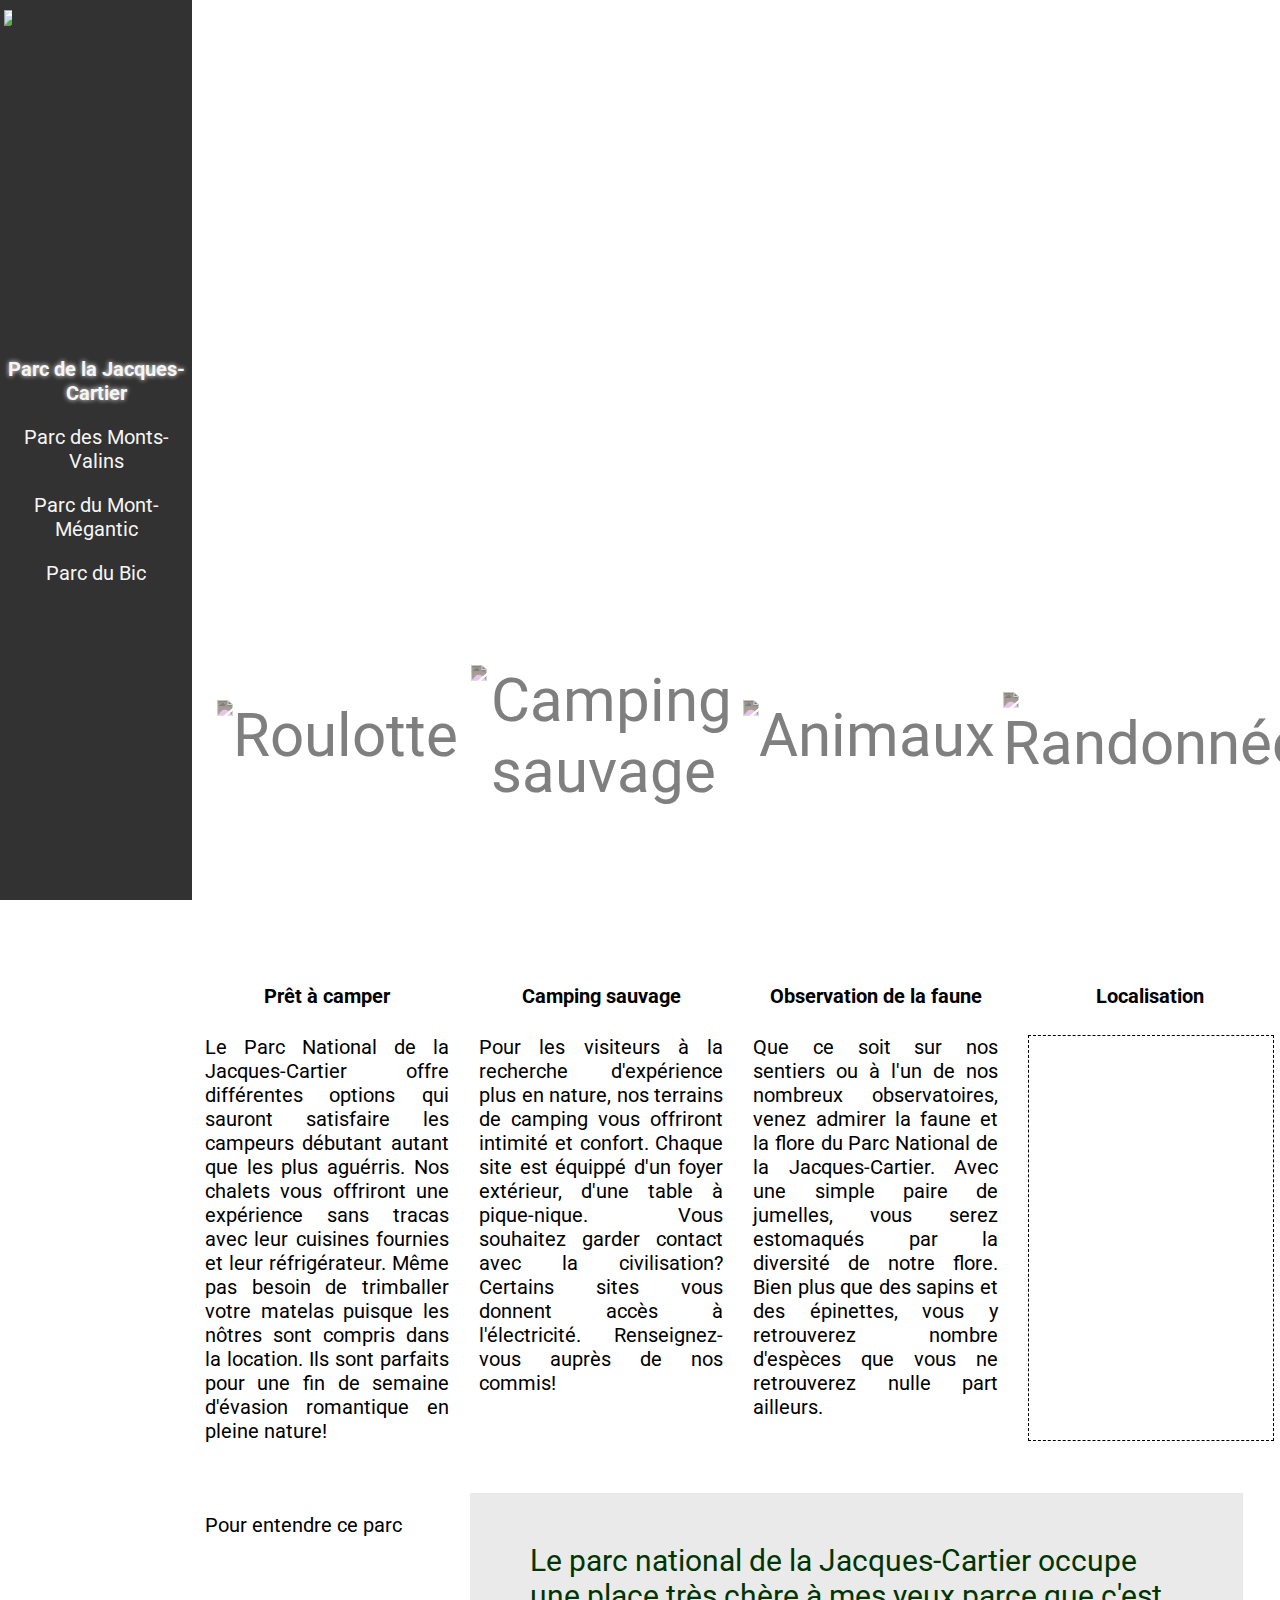
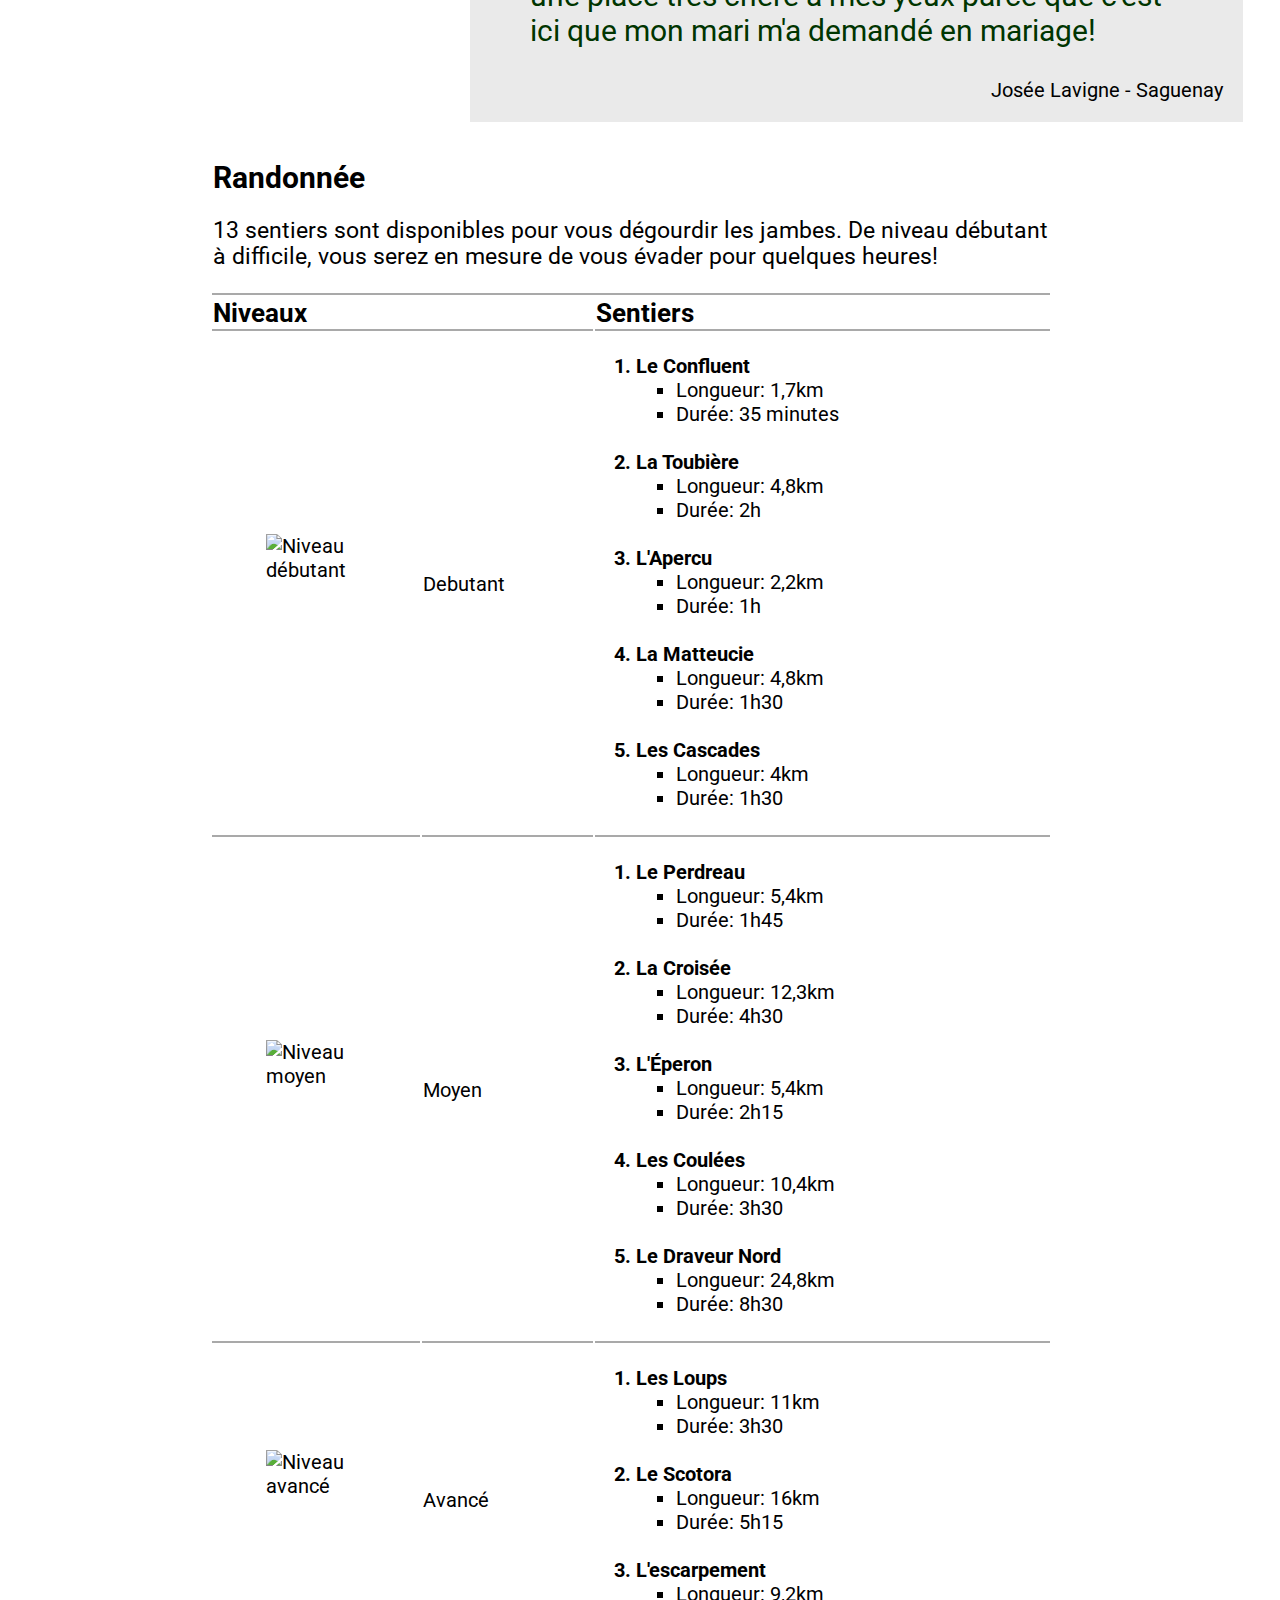
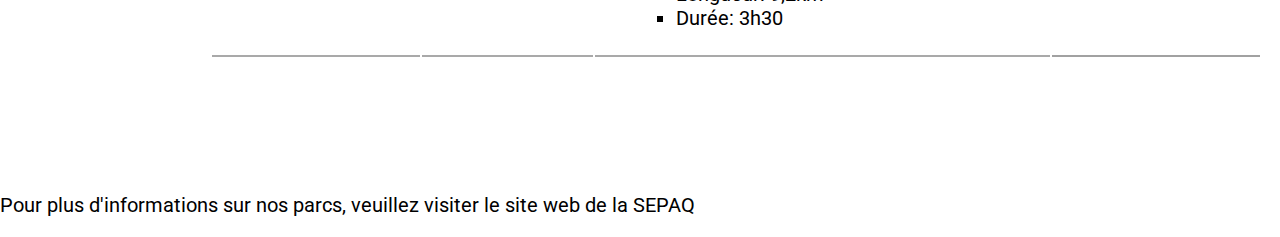
==== commit 027ded37: "Layout responsive des pages de parcs et autres changements mineurs" ====
--- a/Page1.html
+++ b/Page1.html
@@ -88,51 +88,54 @@
 
 
                     <div class="services-offerts">
-
-                        <h4 id="roulotte">Prêt à camper</h4>
-                        <h4 id="camping">Camping sauvage</h4>
-                        <h4 id="animaux">Observation de la faune</h4>
-                        <h4>Localisation</h4>
-
-
-
-                        <p>
-                            Le Parc National de la Jacques-Cartier offre différentes options qui sauront satisfaire les
-                            campeurs
-                            débutant autant que les plus aguérris. Nos chalets vous offriront une expérience sans tracas
-                            avec
-                            leur cuisines fournies et leur réfrigérateur. Même pas besoin de trimballer votre matelas
-                            puisque
-                            les nôtres sont compris dans la location. Ils sont parfaits pour une fin de semaine
-                            d'évasion
-                            romantique en pleine nature!
-                        </p>
-
-                        <p>
-                            Pour les visiteurs à la recherche d'expérience plus en nature, nos terrains de camping vous
-                            offriront
-                            intimité et confort. Chaque site est équippé d'un foyer extérieur, d'une table à
-                            pique-nique. Vous
-                            souhaitez garder contact avec la civilisation? Certains sites vous donnent accès à
-                            l'électricité.
-                            Renseignez-vous auprès de nos commis!
-                        </p>
-
-                        <p>
-                            Que ce soit sur nos sentiers ou à l'un de nos nombreux observatoires, venez admirer la faune
-                            et
-                            la flore du Parc National de la Jacques-Cartier. Avec une simple paire de jumelles, vous
-                            serez
-                            estomaqués par la diversité de notre flore. Bien plus que des sapins et des épinettes, vous
-                            y
-                            retrouverez nombre d'espèces que vous ne retrouverez nulle part ailleurs.
-                        </p>
-
-                        <iframe
+                        <div class="service1">
+                            <h4 id="roulotte">Prêt à camper</h4>
+                            <p>
+                                Le Parc National de la Jacques-Cartier offre différentes options qui sauront satisfaire les
+                                campeurs
+                                débutant autant que les plus aguérris. Nos chalets vous offriront une expérience sans tracas
+                                avec
+                                leur cuisines fournies et leur réfrigérateur. Même pas besoin de trimballer votre matelas
+                                puisque
+                                les nôtres sont compris dans la location. Ils sont parfaits pour une fin de semaine
+                                d'évasion
+                                romantique en pleine nature!
+                            </p>
+                        </div>
+
+                        <div class="service2">
+                            <h4 id="camping">Camping sauvage</h4>
+                            <p>
+                                Pour les visiteurs à la recherche d'expérience plus en nature, nos terrains de camping vous
+                                offriront
+                                intimité et confort. Chaque site est équippé d'un foyer extérieur, d'une table à
+                                pique-nique. Vous
+                                souhaitez garder contact avec la civilisation? Certains sites vous donnent accès à
+                                l'électricité.
+                                Renseignez-vous auprès de nos commis!
+                            </p>
+                        </div>
+
+                        <div class="service3">
+                            <h4 id="animaux">Observation de la faune</h4>
+                            <p>
+                                Que ce soit sur nos sentiers ou à l'un de nos nombreux observatoires, venez admirer la faune
+                                et
+                                la flore du Parc National de la Jacques-Cartier. Avec une simple paire de jumelles, vous
+                                serez
+                                estomaqués par la diversité de notre flore. Bien plus que des sapins et des épinettes, vous
+                                y
+                                retrouverez nombre d'espèces que vous ne retrouverez nulle part ailleurs.
+                            </p>
+                        </div>
+                        
+                        <div class="service4">
+                            <h4>Localisation</h4>
+                            <iframe
                             src="https://www.google.com/maps/embed?pb=!1m14!1m8!1m3!1d348403.8389527754!2d-71.5621823!3d46.9832007!3m2!1i1024!2i768!4f13.1!3m3!1m2!1s0x4cc0a9364e153c8d%3A0x7d0ec7822e4ea4d6!2sParc%20national%20de%20la%20Jacques-Cartier!5e0!3m2!1sfr!2sca!4v1608070552155!5m2!1sfr!2sca"
                             style="border: 1px dashed black;" allowfullscreen="" aria-hidden="false"
                             tabindex="0"></iframe>
-
+                        </div>
                     </div>
 
 
@@ -141,11 +144,10 @@
                             <p> Pour entendre ce parc</p>
                         </div>
                         <div class="bouton">
-                             <audio id="audio" src="assets\audio\foret1.mp3">
-                                <div id="button-outside" onclick="Slide(); play()">
-                                    <div id="button-inside"></div>
-                                </div>
-                            </audio>
+                            <audio id="audio" src="assets\audio\foret1.mp3"></audio>
+                            <div id="button-outside" onclick="Slide(); play()">
+                                <div id="button-inside"></div>
+                            </div>
                         </div>
 
                         <div class="citation">
@@ -183,7 +185,7 @@
                         </tr>
                         <tr>
                             <td>
-                                <img src="assets/images/niveau_facile.png" alt="Niveau débutant"
+                                <img  class="niveau-img" src="assets/images/niveau_facile.png" alt="Niveau débutant"
                                     title="Niveau débutant">
                             </td>
                             <td>
@@ -221,7 +223,7 @@
                         </tr>
                         <tr>
                             <td>
-                                <img src="assets/images/niveau_moyen.png" alt="Niveau moyen" title="Niveau moyen">
+                                <img class="niveau-img" src="assets/images/niveau_moyen.png" alt="Niveau moyen" title="Niveau moyen">
                             </td>
                             <td>Moyen</td>
                             <td>
@@ -256,7 +258,7 @@
                         </tr>
                         <tr>
                             <td>
-                                <img src="assets/images/niveau_difficile.png" alt="Niveau avancé" title="Niveau avancé">
+                                <img class="niveau-img" src="assets/images/niveau_difficile.png" alt="Niveau avancé" title="Niveau avancé">
                             </td>
                             <td>Avancé</td>
                             <td>
--- a/assets/css/page-content.css
+++ b/assets/css/page-content.css
@@ -9,7 +9,7 @@
 
 iframe{
     position: relative;
-    height: 100%;
+    height: 80%;
     width: 100%;
 
 }
@@ -77,6 +77,70 @@
     background-image: url("../images/Photos/Bic.jpg");
     filter: grayscale(20%);
 }
+@media screen and (max-width:599px){
+    .services-offerts-image{
+        display: grid;
+        grid-template-columns: 50% 50%;
+        width: 100%;
+        padding: 50px 0px 0px 0px;
+    }
+    .services-offerts-image a{
+        margin-bottom:10px;
+    }
+
+    .services-offerts{
+        grid-template-columns: 100%;
+    }
+    .audio-commentaires{
+        grid-template-columns: 50% 50%;
+        grid-template-areas:
+        "texte bouton"
+        "citation citation";
+    }
+    .derniere-colonne, .niveau-img{
+        display: none;
+    }
+}
+@media screen and (min-width:600px) and (max-width:900px){
+    .services-offerts-image{
+        display: grid;
+        grid-template-columns: 33% 33% 33%;
+        width: 100%;
+        padding: 50px 0px 0px 0px;
+    }
+    .services-offerts-image a{
+        margin-bottom:10px;
+    }
+
+    .services-offerts{
+        grid-template-columns: 50% 50%;
+    }
+    .audio-commentaires{
+        grid-template-columns: 25% 75%;
+        grid-template-areas:
+        "texte citation"
+        "bouton citation";
+    }
+}
+@media screen and (min-width:901px){
+
+    .services-offerts-image{
+        display: grid;
+        grid-template-columns: 25% 25% 25% 25%;
+        width: 100%;
+        padding: 150px 0px 0px 0px;
+    }
+
+    .services-offerts{
+        grid-template-columns: 25% 25% 25% 25%;
+    }
+    .audio-commentaires{
+        grid-template-columns: 25% 75%;
+        grid-template-areas:
+        "texte citation"
+        "bouton citation";
+    }
+}
 
 .content-photo-title-page{
     color:white;
@@ -86,28 +150,20 @@
 
 }
 
-.services-offerts-image{
-    display: grid;
-    grid-template-columns: 25% 25% 25% 25%;
-    width: 100%;
-    padding: 150px 0px 0px 0px;
-}
-
 .services-offerts-image img{
     filter: invert(100%) opacity(50%) brightness(150%);
     border: 1px groove black;
 }
 
-
-
 .services-offerts{
     display: grid;
     width: 92%;
-    grid-template-columns: 25% 25% 25% 25%;
     grid-column-gap: 30px;
     text-align: justify;
     margin-bottom: 20px;
 }
+
+
 
 .button{
     display: grid;
@@ -119,20 +175,15 @@
 
 .audio-commentaires{
     display: grid;
-    grid-template-columns: 25% 75%;
-    grid-template-areas:
-    "texte citation"
-    "bouton citation";
     margin-bottom: 30px;
+    margin-top:30px;
 }
 
 .texte-boutton{
-    display: grid;
     grid-area: texte;
 }
 
 .bouton{
-    display: grid;
     grid-area: bouton;
 }
 
@@ -227,7 +278,7 @@
 .citation{
     width: 92%;
     position: relative;
-    margin-top: 50px;
+    margin-top: auto;
     color: rgb(0, 53, 0);
     background-color: rgba(50, 50, 50, 0.1);
     padding: 20px;
--- a/assets/css/navbar.css
+++ b/assets/css/navbar.css
@@ -0,0 +1,205 @@
+/*Configurations du contenu des barres de navigation*/
+
+/*Configurations générales*/
+img{
+    display:block;
+}
+
+a{
+    display:inline-block;
+    margin:auto;
+    text-align: center;
+    text-decoration: none;
+    color:inherit;
+}
+
+.menu{
+    color:whitesmoke;
+}
+
+.menu-item:hover{
+    font-weight: bold;
+}
+
+.current-link{
+    font-weight: bold;
+    text-shadow: 0px 0px 5px white;
+}
+
+/*Navigation grand écran*/
+@media screen and (min-width: 901px){
+    .phone-navbar{
+        display: none;
+    }
+
+    .side-navbar{
+        background-color: rgb(50,50,50);
+        left: 0%;
+        top: 0%;
+        bottom:0%;
+        display:flex;
+        flex-direction: column;
+        width:15%;
+        position: fixed;
+        left: 0px;
+        top:0px;
+    }
+
+    .logo img{
+        width: 50%;
+        margin: 10px auto;
+
+    }
+
+    .menu{
+        width:100%;
+        margin: auto;
+    }
+
+    .menu-list{
+        display:flex;
+        flex-direction: column;
+        justify-content: space-between;
+        align-items: center;
+        padding: 0px;
+    }
+
+    .menu-item{
+        justify-content: center;
+        list-style:none ;
+        margin: 10px 0px; 
+        align-self: center;
+    }
+}
+
+/*Navigation tablette*/
+@media screen and (max-width: 900px) and (min-width: 600px){
+    .phone-navbar{
+        display:none;
+    }
+
+    .tablet-navbar{
+        background-color: rgb(50,50,50);
+        left: 0%;
+        top: 0%;
+        bottom:0%;
+        display:flex;
+        flex-direction: row;
+        width:100%;
+        height:100px;
+        position: absolute;
+        left: 0px;
+        top:0px;
+    }
+
+    .logo img{
+        width: 75px;
+        margin: 10px 10px;
+
+    }
+
+    .menu-list{
+        display:flex;
+        flex-direction: row;
+        align-items: center;
+        padding: 0px;
+        margin: auto 0px;
+        height: 100%;
+    }
+
+    .menu-item{
+        justify-content: center;
+        list-style:none ;
+        margin: 0px 15px; 
+        align-self: center;
+    }
+}
+
+/*Navigation cellulaires*/
+@media screen and (max-width: 599px) {
+    .side-navbar, .tablet-navbar{
+        display:none;
+    }
+
+    .phone-navbar{
+        background-color: rgb(50,50,50);
+        left: 0%;
+        top: 0%;
+        bottom:0%;
+        display:flex;
+        flex-direction: column;
+        width:100%;
+        height:100px;
+        position: absolute;
+        left: 0px;
+        top:0px;
+    }
+
+    .navbar-shrink{
+        display: flex;
+        flex-direction: row;
+        justify-content: space-between;
+        z-index:2;
+    }
+
+    .logo img{
+        width: 75px;
+        margin: 10px 10px;
+
+    }
+
+    .menu{
+        margin-top:-201px;
+        height: 200px;
+        background-color: rgb(50,50,50);
+        z-index:1;
+        color:rgb(50,50,50);
+        transition:margin-top 0.6s linear;
+    }
+
+    .current-link{
+        text-shadow: none;
+    }
+
+    .menu-visible{
+        margin-top: 0px;
+        transition:margin-top 0.6s linear;
+        color: whitesmoke;
+    }
+
+    .menu-list{
+        display:flex;
+        flex-direction: column;
+        justify-content: space-between;
+        height: 100%;
+        padding: 0px;
+        margin: 0px;
+    }
+
+    .menu-item{
+        list-style:none ;
+        align-self: center;
+        margin: 5px 0px;
+    }
+
+    .dropdown-button{
+        height: 50px;
+        width:40px;
+        border: 2px solid whitesmoke;
+        border-radius:5px;
+        align-self: center;
+        margin-right: 10px;
+    }
+
+    .dropdown-button:hover{
+        cursor: pointer;
+    }
+
+    .dropdown-button div{
+        width: 30px;
+        margin: 9px auto;
+        height: 5px;
+        background-color: whitesmoke;
+        border-radius: 2px;
+    }
+}--- a/assets/css/general.css
+++ b/assets/css/general.css
@@ -11,7 +11,7 @@
     .content{
         margin-top: 100px;
         padding:1%;
-        width:96%;
+        width:98%;
         z-index:0;
     }
 
@@ -24,7 +24,7 @@
     .content{
         margin-top: 100px;
         padding:1%;
-        width:96%;
+        width:98%;
     }
 
     #content-title{
@@ -35,8 +35,19 @@
 @media screen and (min-width:901px){
     .content{
         
-        width:82%;
+        width:83%;
         margin-left:15%;
         padding:1%;
     }
+}
+
+@keyframes visible{
+    from {opacity: 0;}
+    to {opacity: 1;}
+}
+
+.content{
+    animation-name: visible;
+    animation-duration:1s;
+    animation-iteration-count: 1;
 }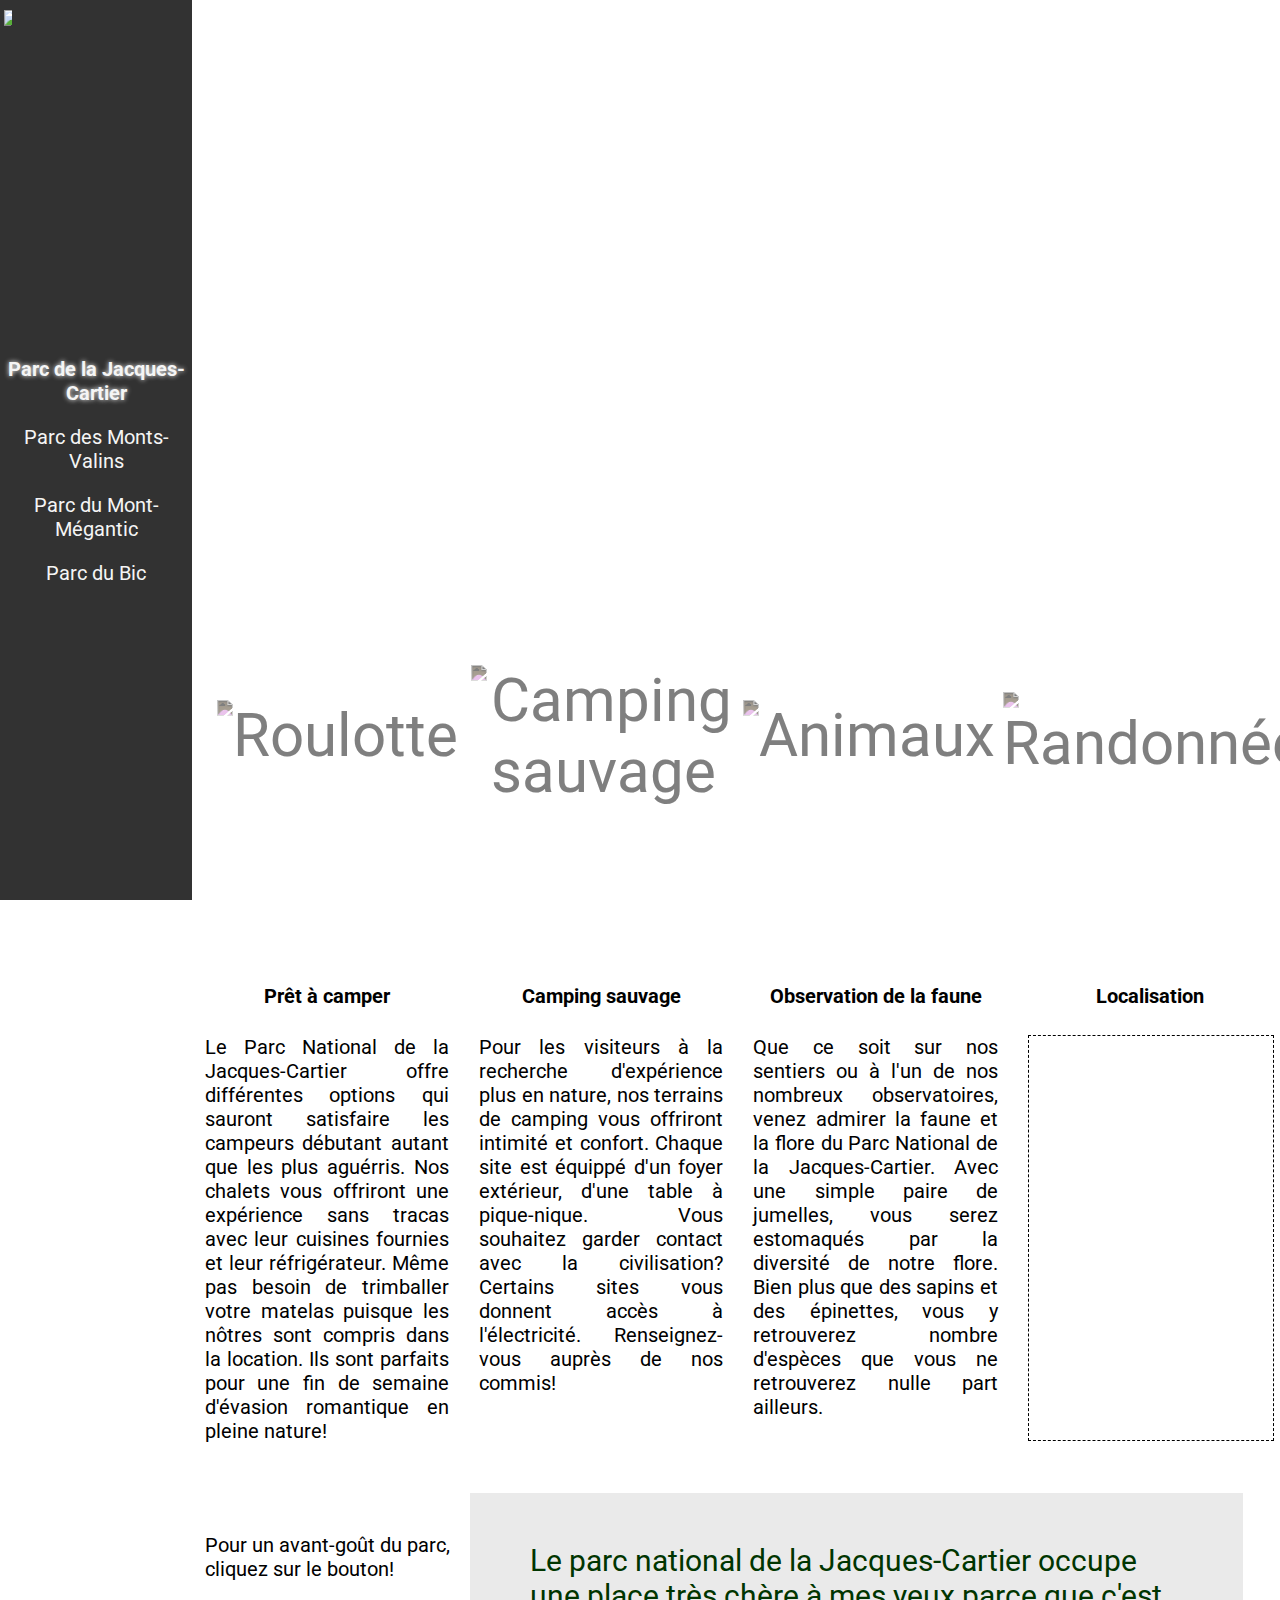
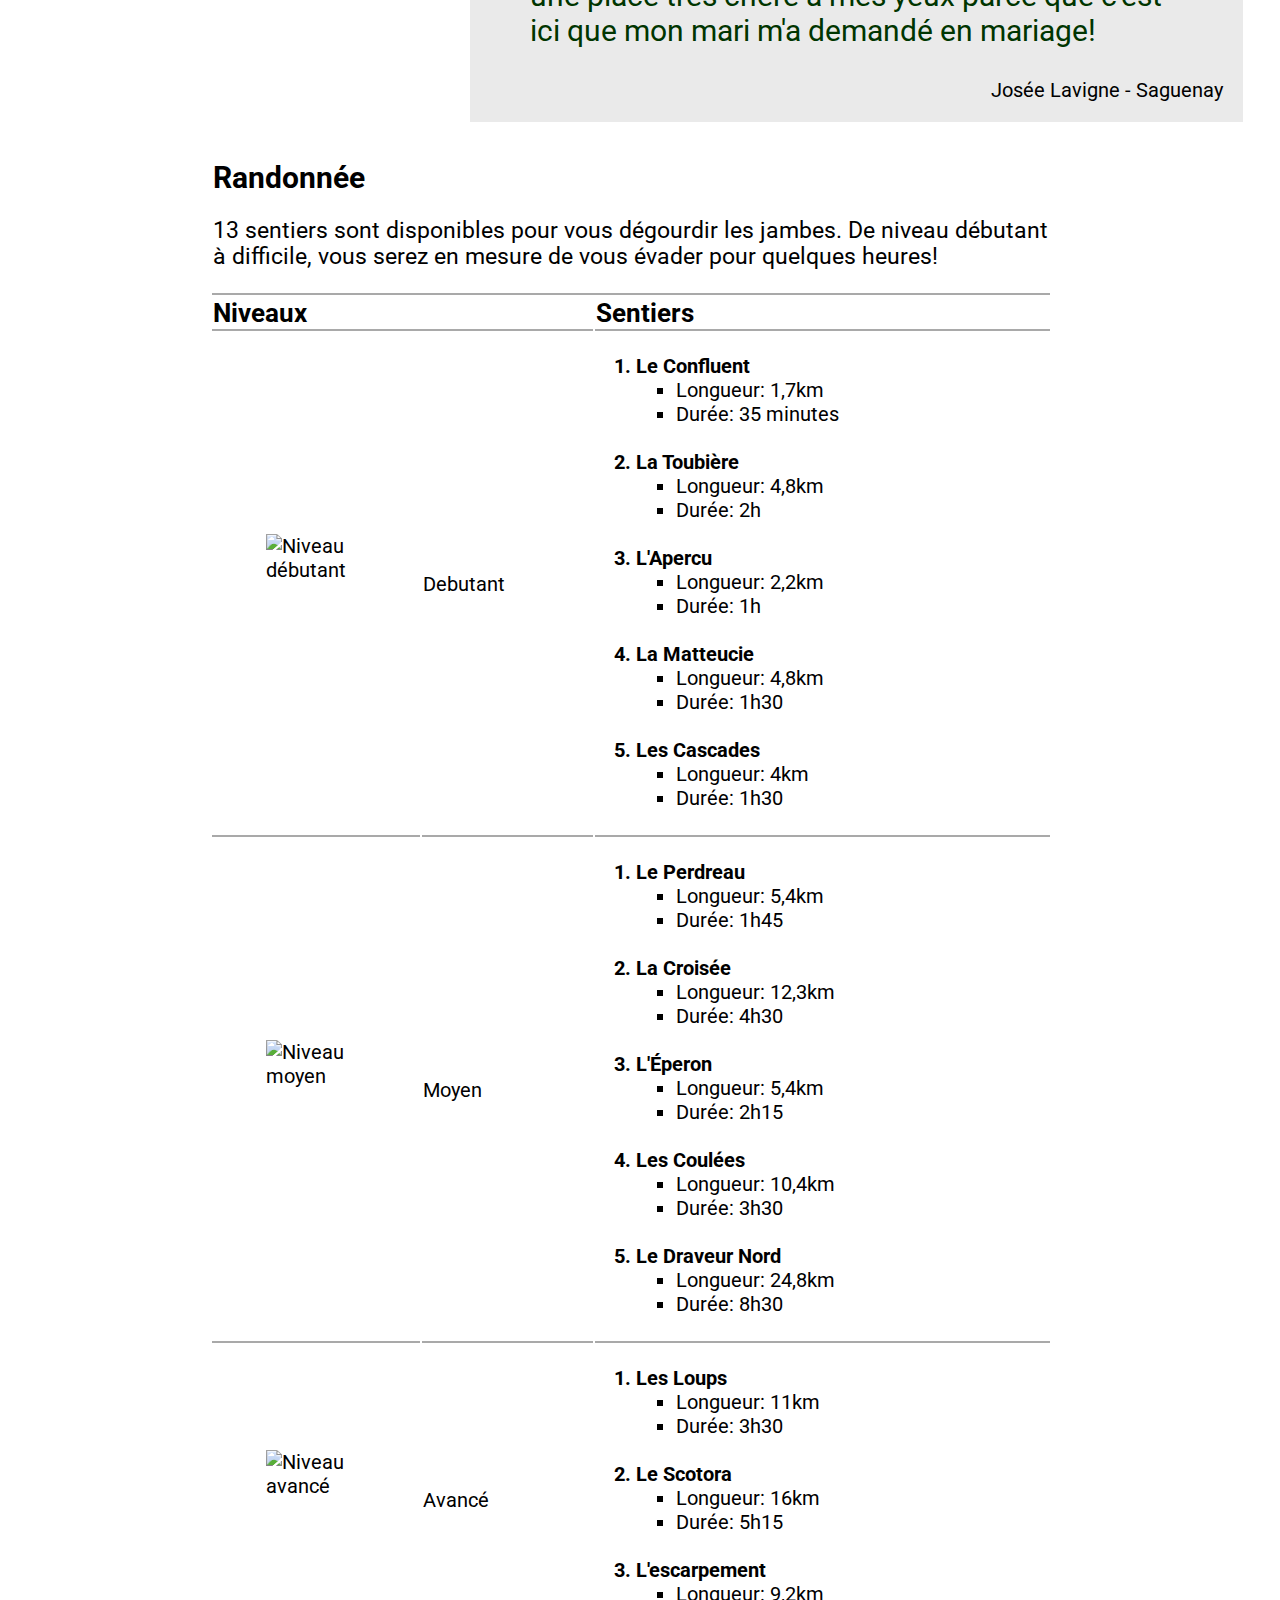
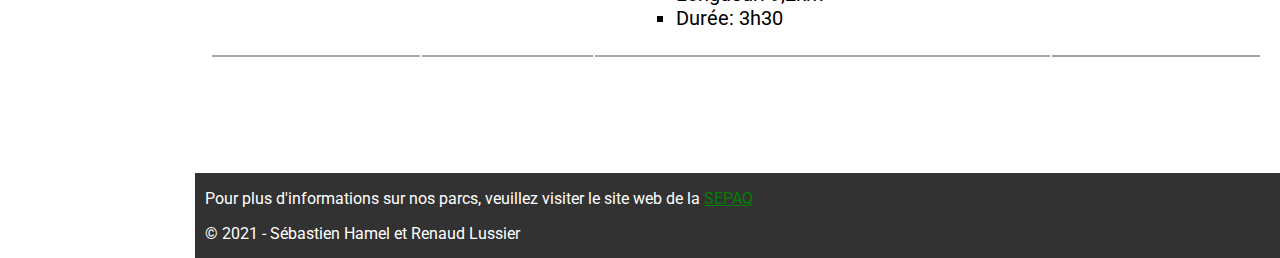
==== commit bb33ff3a: "Ajustements mineurs de la mise en page. Ajustements mineurs footer. Ajouts commentaires dans le code" ====
--- a/Page1.html
+++ b/Page1.html
@@ -141,7 +141,7 @@
 
                     <div class="audio-commentaires">
                         <div class="texte-bouton">
-                            <p> Pour entendre ce parc</p>
+                            <p>Pour un avant-goût du parc, cliquez sur le bouton!</p>
                         </div>
                         <div class="bouton">
                             <audio id="audio" src="assets\audio\foret1.mp3"></audio>
@@ -300,6 +300,7 @@
         <footer>
             <p>Pour plus d'informations sur nos parcs, veuillez visiter le site web de la <a target="_blank"
                     href="https://www.sepaq.com/home/index.dot?language_id=2">SEPAQ</a></p>
+                    <p>&#169; 2021 - Sébastien Hamel et Renaud Lussier</p>
         </footer>
 
         <script>
--- a/assets/css/page-content.css
+++ b/assets/css/page-content.css
@@ -1,161 +1,142 @@
-h4 + img{
+/*Image du haut du site avec les icones */
+
+h4+img {
     height: 60px;
     width: 60px;
 }
 
-h4{
+h4 {
     text-align: center;
 }
 
-iframe{
+iframe {
     position: relative;
     height: 80%;
     width: 100%;
-
-}
-
-/* .castor{
-    height: 375px;
-    display: block;
-    padding: 0px;
-}
-
-.castorimage{
-    display: inline-block;
-    height: 375px;
-    width: 1880px;
-    background: linear-gradient(to right, transparent, #332208 53%, black 90%),
-    url("Images/Photos/castor1.png"), no-repeat;
-    padding: 0px;
-}
-
-.castorcarre{
-    display: inline-block;
-    height: 375px;
-    width: 800px;
-    background: linear-gradient(to right, #332208, black);
-    padding: 0px;
-} */
-
-.sous-titre{
-    font-weight: bold;
-}
-
-.sous-titre1{
-    font-weight: bold;
-}
-
-.texte-image-titre{
+}
+
+.sous-titre {
+    font-weight: bold;
+}
+
+.sous-titre1 {
+    font-weight: bold;
+}
+
+.texte-image-titre {
     font-size: 0.5em;
     padding: 100px 20px 0px 20px;
-
-}
-
-.page-titre{
+}
+
+.page-titre {
     text-align: center;
     background-size: cover;
     border: 0px;
     font-size: 3em;
 }
 
-.page-titre-photo1{
+.page-titre-photo1 {
     background-image: url("../images/Photos/Les_loups1.jpg");
     filter: grayscale(40%);
 }
 
-.page-titre-photo2{
+.page-titre-photo2 {
     background-image: url("../images/Photos/Vallee-fantomes.jpg");
     filter: grayscale(30%);
 }
 
-.page-titre-photo3{
+.page-titre-photo3 {
     background-image: url("../images/Photos/Mont-Megantic.jpg");
     filter: grayscale(40%);
 }
 
-.page-titre-photo4{
+.page-titre-photo4 {
     background-image: url("../images/Photos/Bic.jpg");
     filter: grayscale(20%);
 }
-@media screen and (max-width:599px){
-    .services-offerts-image{
+
+.content-photo-title-page {
+    color: white;
+    width: 100%;
+    top: 50%;
+    padding: 225px 0px 150px 0px;
+}
+
+.services-offerts-image img {
+    filter: invert(100%) opacity(50%) brightness(150%);
+    border: 1px groove black;
+}
+
+
+
+/* Modifications de l'affichage en fonction du format d'ecran */
+
+@media screen and (max-width:599px) {
+    .services-offerts-image {
         display: grid;
         grid-template-columns: 50% 50%;
         width: 100%;
         padding: 50px 0px 0px 0px;
     }
-    .services-offerts-image a{
-        margin-bottom:10px;
-    }
-
-    .services-offerts{
+    .services-offerts-image a {
+        margin-bottom: 10px;
+    }
+    .services-offerts {
         grid-template-columns: 100%;
-    }
-    .audio-commentaires{
+        width: 100% !important;
+    }
+    .audio-commentaires {
         grid-template-columns: 50% 50%;
-        grid-template-areas:
-        "texte bouton"
-        "citation citation";
-    }
-    .derniere-colonne, .niveau-img{
+        grid-template-areas: "texte bouton" "citation citation";
+    }
+    .derniere-colonne, .niveau-img {
         display: none;
     }
-}
-@media screen and (min-width:600px) and (max-width:900px){
-    .services-offerts-image{
+    table tr td:last-child {
+        border-left: 2px solid darkgray;
+    }
+}
+
+@media screen and (min-width:600px) and (max-width:900px) {
+    .services-offerts-image {
         display: grid;
         grid-template-columns: 33% 33% 33%;
         width: 100%;
         padding: 50px 0px 0px 0px;
     }
-    .services-offerts-image a{
-        margin-bottom:10px;
-    }
-
-    .services-offerts{
+    .services-offerts-image a {
+        margin-bottom: 10px;
+    }
+    .services-offerts {
         grid-template-columns: 50% 50%;
     }
-    .audio-commentaires{
+    .audio-commentaires {
         grid-template-columns: 25% 75%;
-        grid-template-areas:
-        "texte citation"
-        "bouton citation";
-    }
-}
-@media screen and (min-width:901px){
-
-    .services-offerts-image{
+        grid-template-areas: "texte citation" "bouton citation";
+    }
+}
+
+@media screen and (min-width:901px) {
+    .services-offerts-image {
         display: grid;
         grid-template-columns: 25% 25% 25% 25%;
         width: 100%;
         padding: 150px 0px 0px 0px;
     }
-
-    .services-offerts{
+    .services-offerts {
         grid-template-columns: 25% 25% 25% 25%;
     }
-    .audio-commentaires{
+    .audio-commentaires {
         grid-template-columns: 25% 75%;
-        grid-template-areas:
-        "texte citation"
-        "bouton citation";
-    }
-}
-
-.content-photo-title-page{
-    color:white;
-    width: 100%;
-    top: 50%;
-    padding: 225px 0px 150px 0px;
-
-}
-
-.services-offerts-image img{
-    filter: invert(100%) opacity(50%) brightness(150%);
-    border: 1px groove black;
-}
-
-.services-offerts{
+        grid-template-areas: "texte citation" "bouton citation";
+    }
+}
+
+
+
+/* Grille des services offerts incluant la carte du site */
+
+.services-offerts {
     display: grid;
     width: 92%;
     grid-column-gap: 30px;
@@ -165,117 +146,114 @@
 
 
 
-.button{
+/* Affichage du bouton */
+
+.button {
     display: grid;
     grid-template-columns: 100%;
     width: auto;
-
-
-}
-
-.audio-commentaires{
+}
+
+.audio-commentaires {
     display: grid;
     margin-bottom: 30px;
-    margin-top:30px;
-}
-
-.texte-boutton{
+    margin-top: 30px;
+}
+
+.texte-bouton {
     grid-area: texte;
-}
-
-.bouton{
+    padding: 20px 10px 0px 0px;
+}
+
+.bouton {
     grid-area: bouton;
-}
-
-.citation{
-    grid-area: citation;
-}
-
-
-
-table{
+    margin: 40px 0px 0px 50px;
+}
+
+
+
+/*Affichage du tableau contenant l'information sur les sentiers */
+
+table {
     width: 100%;
 }
 
-.tableau1{
+.tableau1 {
     border: 5px solid transparent;
     border-image: url("../images/feuille_bordure.png") 30 round;
 }
 
-.tableau2{
+.tableau2 {
     border: 5px solid transparent;
     border-image: url("../images/Photos/Vallee-fantomes.jpg") 30 round;
 }
 
-.tableau3{
+.tableau3 {
     border: 5px solid transparent;
     border-image: url("../images/ciel-nuit.jpg") 30 stretch;
 }
 
-.tableau4{
+.tableau4 {
     border: 5px solid transparent;
     border-image: url("../images/vague.jpeg") 30 stretch;
     filter: grayscale(50%);
 }
 
-table img{
+table img {
     width: 100px;
     height: 100px;
     margin: auto;
 }
 
-table tr td p{
+table tr td p {
     font-weight: normal;
     font-size: 0.75em;
 }
 
-table td ol > li{
-    font-weight: bold;
-}
-
-table tr:first-child{
+table td ol>li {
+    font-weight: bold;
+}
+
+table tr:first-child {
     font-weight: bold;
     font-size: 1.5em;
     margin: 20px;
 }
 
-
-table ul li:last-child{
+table ul li:last-child {
     list-style: none;
     list-style-image: url(../images/duree.png);
     list-style-type: square;
     margin-left: 0px;
     margin-bottom: 1.2em;
-    
-
-}
-
-table ul li:first-child{
+}
+
+table ul li:first-child {
     list-style: none;
     list-style-image: url(../images/distance.png);
     list-style-type: square;
     margin-left: 0px;
 }
 
-td{
+td {
     border-bottom: 2px solid darkgray;
 }
 
-.header-tableau{
+.header-tableau {
     font-weight: bold;
     font-size: 1.3em;
 }
 
-.derniere-colonne{
+.derniere-colonne {
     width: 20%;
     background-image: url("../images/background-test.jpg");
     background-repeat: repeat;
     filter: brightness(95%);
 }
 
-
-/* Citation du bas de page */
-.citation{
+/* Citation de la page */
+
+.citation {
     width: 92%;
     position: relative;
     margin-top: auto;
@@ -284,21 +262,15 @@
     padding: 20px;
 }
 
-blockquote{
+blockquote {
     font-size: 1.5em;
 }
 
-.personne{
+.personne {
     text-align: right;
     color: black;
 }
 
-
-
-
-
-
-
-
-
-
+.citation {
+    grid-area: citation;
+}--- a/assets/css/footer.css
+++ b/assets/css/footer.css
@@ -0,0 +1,27 @@
+/*Styles du footer en bas de page*/
+footer{
+    width:100%;
+    background-color: rgb(50,50,50);
+    color:white;
+    font-size: 0.8em;
+    height: 75px;
+    padding-left: 10px;
+    padding-bottom: 10px;
+}
+
+footer a{
+    color: green;
+    text-decoration: underline;
+}
+
+
+/* Ajustement du footer en fonction du format d'ecran */
+
+@media screen and (min-width: 901px){
+    footer{
+        margin-left:15%;
+        border-left:3px solid white;
+        width: 85%;
+    }
+}
+
